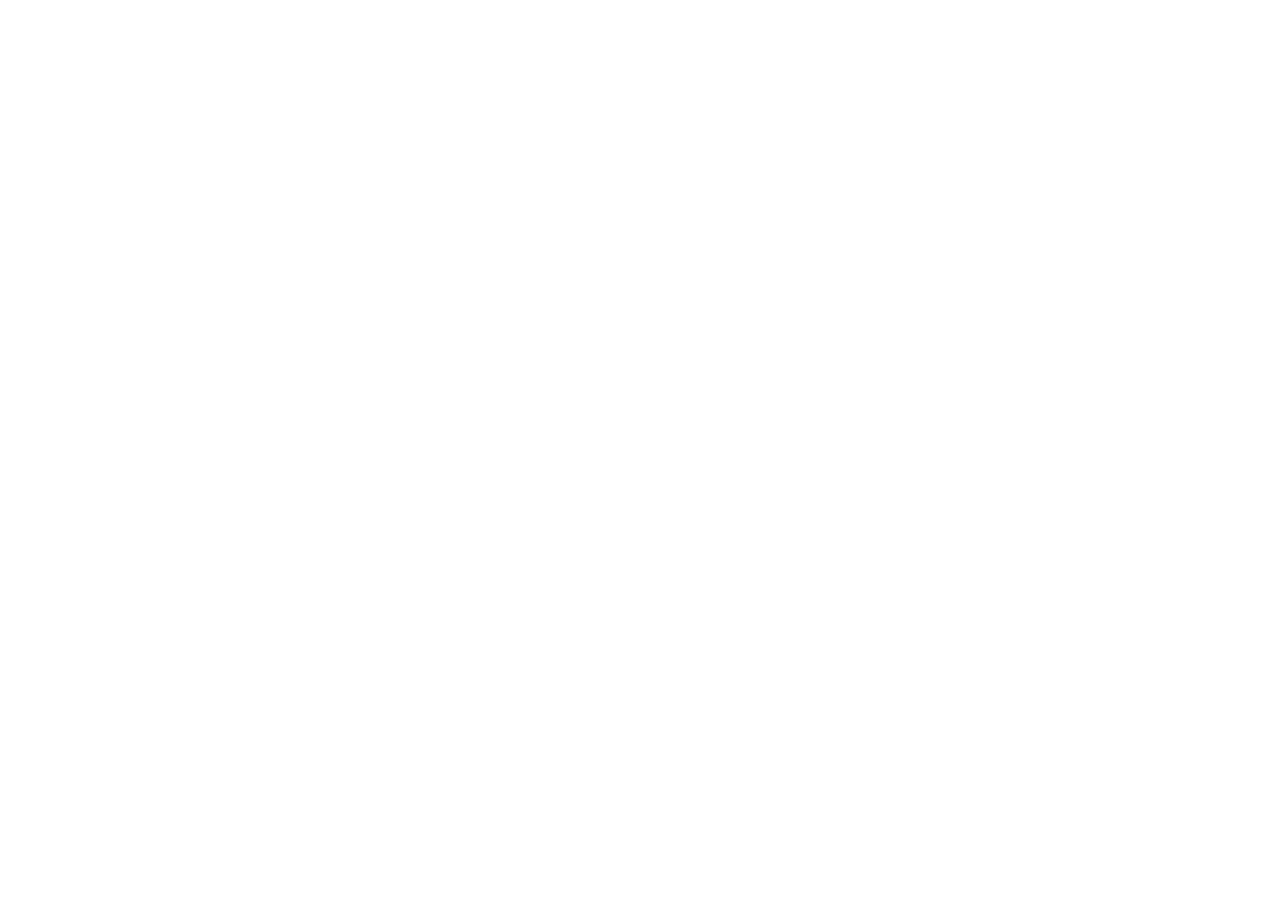
==== index.html @ 338e5fee "Merge branch 'main' into adidas-name-change" ====
<!DOCTYPE html>
<html lang="en">
<head>
    <meta charset="UTF-8">
    <meta http-equiv="X-UA-Compatible" content="IE=edge">
    <meta name="viewport" content="width=device-width, initial-scale=1.0">
    <title>Sneakers</title>
    <!-- CSS -->
    <link rel="stylesheet" href="https://use.fontawesome.com/releases/v5.15.4/css/all.css" integrity="sha384-DyZ88mC6Up2uqS4h/KRgHuoeGwBcD4Ng9SiP4dIRy0EXTlnuz47vAwmeGwVChigm" crossorigin="anonymous">
    <link rel="stylesheet" href="./css/common.css">

    <link rel="stylesheet" href="/css/landing.css">
    <link rel="stylesheet" href="./css/navbar.css">
    <link rel="stylesheet" href="./css/productCard.css">

    <link rel="stylesheet" href="./css/mediaQueries.css">


    <!-- JS common -->
    <script defer  type="module" src="./components/navbar.js"></script>
    

    <!-- JS Main -->
    <script defer type="module" src="/js/index.js"></script>

    <!-- SWIPER -->
    <link rel="stylesheet" href="https://unpkg.com/swiper/swiper-bundle.min.css"/> 
    <script defer src="https://unpkg.com/swiper/swiper-bundle.min.js"></script>
    <script defer src="https://ajax.googleapis.com/ajax/libs/jquery/2.1.1/jquery.min.js"></script>
   


</head>
<body>
    <!-- navbar -->
    <div id="navbar" class="zindexThree"></div>


    <!-- SNAPPER -->
    <div id="container"></div>


</body>
</html>
---- css/common.css ----
*{
    margin: 0;
    padding: 0;
    box-sizing: border-box;
    
}

/* Remove hyperlink color */
a{
    text-decoration: none;
    color: black;
}

/* P tag text */

p{
    font-size: 10px;
    color: black;
    font-weight: 500;
}


/* Title */
h1 {

}

/* Category */
h2 {
    font-size: 1.5vw;
}

/* Product title */
h3{
    font-size: 2.5vw;
}

/* product description */
h4{
    font-size: 1.5vw;
    color: rgba(0, 0, 0, 0.7);
}

/* Navbar */
h5{
    font-size: 20px;
    color: black;
}

h6{
    font-size: 15px;
}

 
/*------Z-Index ---------*/ 
 
.zindexOne {
    z-index: 1;
}
.zindexTwo {
    z-index: 2;
}
.zindexThree {
    z-index: 3;
} 

/*--------BACKGROUND ---------*/ 
.background {
    background: #f7f7f7;
    z-index: -1;
}
---- css/landing.css ----
* {
    margin:0;
    padding:0;
    box-sizing: border-box;
    font-family: 'Londrina Solid', cursive;
}

#container{
    top:80px;
    height: 91vh;
    scroll-snap-type:y mandatory;
    scroll-behavior: smooth;
    overflow-y: scroll;
}
section {
    height:91vh;
    display: flex;
    justify-content: center;
    align-items: center;
    scroll-snap-align: start;
    color:white;
    
    
}
/* ADIDAS-------------- */
.snapper1{
    background-color: rgb(30, 105, 172);
    position: relative;
    
}
.snapper1 h1 {
    text-align: center;
    z-index:2;
    display: flex;
    justify-content: center;
    position: absolute;
    font-size: 40px;
    border:5px solid white;
    padding: 10px;
    background-color: rgba(0, 0, 0, 0.5);
}
.imgSnap1{
    display: flex;
    width: 1400px;
    opacity: 50%;
    display: flex;
    justify-content: center;
    z-index: 1;
    filter: blur(7px);
}

/* NIKE-------------------- */
.snapper2{
    background-color: rgb(138, 30, 124);
    position: relative;
}
.snapper2 h1 {
    text-align: center;
    z-index:2;
    display: flex;
    justify-content: center;
    position: absolute;
    font-size: 40px;
    border:5px solid white;
    padding: 10px;
    background-color: rgba(0, 0, 0, 0.5);
}

.imgSnap2{
    display: flex;
    opacity: 50%;
    display: flex;
    position: absolute;
    justify-content: flex-end;
    width: 1000px;
    filter: blur(7px);
}

/* CONVERSE------------ */
.snapper3{
    background-color: rgb(0, 255, 213);
    position: relative;
}
.snapper3 h1 {
    text-align: center;
    z-index:2;
    display: flex;
    justify-content: center;
    position: absolute;
    font-size: 40px;
    border:5px solid white;
    padding: 10px;
    background-color: rgba(0, 0, 0, 0.5);
}
.imgSnap3{
    display: flex;
    opacity: 50%;
    display: flex;
    position: absolute;
    justify-content: flex-end;
    width: 900px;
    filter: blur(7px);
}
/* NEW BALANCE------------------ */
.snapper4{
    background-color: rgb(245, 6, 65);
    position: relative;
    
}
.snapper4 h1 {
    text-align: center;
    z-index:2;
    display: flex;
    justify-content: center;
    position: absolute;
    font-size: 40px;
    border:5px solid white;
    padding: 10px;
    background-color: rgba(0, 0, 0, 0.5);
}
.imgSnap4{
    display: flex;
    opacity: 50%;
    display: flex;
    position: absolute;
    justify-content: flex-end;
    width: 1200px;
    filter: blur(7px);
}
/* SAUCONY---------------------- */
.snapper5{
    background-color: rgb(192, 241, 12);
    position: relative;
    
}
.snapper5 h1 {
    text-align: center;
    z-index:2;
    display: flex;
    justify-content: center;
    position: absolute;
    font-size: 40px;
    border:5px solid white;
    padding: 10px;
    background-color: rgba(0, 0, 0, 0.5);
}
.imgSnap5{
    display: flex;
    opacity: 50%;
    display: flex;
    position: absolute;
    justify-content: flex-end;
    width: 1450px;
    filter: blur(7px);
}
---- css/navbar.css ----
@import url("https://fonts.googleapis.com/css2?family=Heebo:wght@300;800&display=swap");

* {
  font-family: "Heebo", sans-serif;
}

.navBar-container {
  display: flex;
  height: 80px;
  width: 100%;
  background-color: #f8f8f8;
  justify-content: space-between;
  align-items: center;
  align-content: center;
}

.navBar-logo {
  width: 33%;
  padding: 0 4%;
}
.naveIconSize {
  font-size: 20px;
}

.navBar-logo span {
  color: red;
  font-size: 40px;
}

.fa-caret-down {
  margin-left: 5px;
}

.navBar-category {
  display: flex;
  justify-content: center;
  align-items: center;
  width: 33%;
}
.navBar-user {
  display: flex;
  width: 33%;
  justify-content: end;
  padding: 0 4%;
}

.userbtn {
  display: flex;
  align-items: center;
  justify-content: center;
  margin: 0 4%;
  height: 70px;
}
.navbtn {
  display: flex;
  align-items: center;
  justify-content: center;
  margin: 0 4%;
  height: 80px;
}

/*--------TEST DROPDOWN ---------*/

.dropdown {
  float: left;
  overflow: hidden;
}

.dropdown .dropbtn {
  display: flex;
  align-items: center;
  font-size: 16px;
  border: none;
  outline: none;
  padding: 14px 16px;
  background-color: inherit;
  font-family: inherit;
  margin: 0;
  cursor: pointer;
}

.dropdown-brand:hover,
#btnContainer:hover {
  opacity: 50%;
  transition: all 250ms ease-in-out;
  cursor: pointer;
}

.dropdown-content {
  display: none;
  position: absolute;
  top: 80px;
  max-width: 80%;
  box-shadow: 0px 8px 16px 0px rgba(0, 0, 0, 0.2);
  z-index: 3;
  background-color: #f8f8f8;
  
}

.dropdown-content::after {
  transition: all 250ms ease-in-out;
}

.dropdown-brand img{
  height: 100px;
  padding: 5px;
  object-fit: cover;
}



.dropdown-content .dropdown-brand {
  float: none;
  width: 80%;
  text-decoration: none;
  display: flex;
  text-align: left;
}

.dropdown-content .dropdown-brand:hover {
  background-color: orange;
  transition: all 250ms ease-in-out;
}

.dropdown:hover .dropdown-content {
  display: flex;
  transition: all 250ms ease-in-out;
}
---- css/productCard.css ----
@import url('https://fonts.googleapis.com/css2?family=Londrina+Solid:wght@300&display=swap');


*{
  font-family: 'Londrina Solid', cursive;

}

/* ---------- Product card WRAPPERS ----------- */
.productInfo-wrapper{
    display: flex;
    justify-content: center;
    flex-direction: column;
}
.productInfo-wrapper h2,h3,h4{
   padding: 4%;
}

.productCardSize-wrapper {
    display: flex;
    justify-content: center;
    flex-direction: column;
}

.productCardSize-wrapper p {
    font-size: 18px;
}

.productCardSize-wrapper h2,.productCardSize-btn-wrapper,.productAddToCart-btn-wrapper {
    padding: 4%;
}

.productAddToCart-btn-wrapper {
  display: flex;
}

.productAddToCart-btn {
  margin:  0 6% 6% 0;
  display: flex;
  justify-content: center;
  align-items: center;
  border-radius: 4px;
  border: rgba(0, 0, 0, 0.239) solid 2px;
  min-width: 40px;
  height: 40px;
  padding: 4%;
}

.productCardSize-btn-wrapper{
    display: flex;
    flex-wrap: wrap;
}
.size-btn {
    margin:  0 6% 6% 0;
    display: flex;
    justify-content: center;
    align-items: center;
    border-radius: 1px;  
    border: rgba(0, 0, 0, 0.55) solid 2px;
    min-width: 40px;
    height: 40px;
}


/* ------------------------------------------------- */

/* ---------- Product card CONTAINER ----------- */
.productSwiper-container{
    order: 2;
}


.productCard-container {
    display: flex;
    flex-wrap: wrap;
    align-items: center;
    justify-content: space-around;
    margin: 0 4%;

}

.productInfo-container {
    display: flex;
    order:1;
    width: 400px;
    
    
}

.productSize-container {
    display: flex;
    order:3;
    width: 300px;
    
    
}


.category-container {
    display: flex;
    justify-content: center;
    height: 250px;
    width: 80%;
    margin: auto;
}
            .categorycard-wrapper {
                display: flex;
                border: 2px solid black;
                width: 10%;
                height: 100px;
            }
/* ------------------------------------------------- */


/*------This is the css for the productCard layout---------*/

/*------SWIPER---------*/

.mySwiper {
    width: 800px;
    height: 600px;
    border-radius: 10%;
    position: absolute;
    
  }

  .swiper-product-div {
    text-align: center;
    font-size: 18px;
    background: #f7f7f7;

    /* Center slide text vertically */
    display: -webkit-box;
    display: -ms-flexbox;
    display: -webkit-flex;
    display: flex;
    -webkit-box-pack: center;
    -ms-flex-pack: center;
    -webkit-justify-content: center;
    justify-content: center;
    -webkit-box-align: center;
    -ms-flex-align: center;
    -webkit-align-items: center;
    align-items: center;
    
  }

  .swiper-product-div img {
    display: block;
    width: 600px;
    object-fit:cover;
    
    
  }

  .mySwiper {
    margin-left: auto;
    margin-right: auto;
  }


  /* -----------------swiper Category ------------------ */

      .mySwiper2 {
        width: 100%;
        height: 100%;
      }

      .swiper-footer-div {
        text-align: center;
        font-size: 18px;
        background: #f7f7f7;

        /* Center slide text vertically */
        display: -webkit-box;
        display: -ms-flexbox;
        display: -webkit-flex;
        display: flex;
        -webkit-box-pack: center;
        -ms-flex-pack: center;
        -webkit-justify-content: center;
        justify-content: center;
        -webkit-box-align: center;
        -ms-flex-align: center;
        -webkit-align-items: center;
        align-items: center;
      }

      .swiper-footer-div img {
        display: block;
        width: 100%;
        height: 100%;
        object-fit: cover;
      }

      .swiper-button-prev{
        background-color: transparent;
      }

      .swiper-button-next{
        background-color: transparent;
      }

      .swiper-button-prev::after{
        color: black;
        opacity: 50%;
        background-color: transparent;
      }

      .swiper-button-next::after{
        color: black;
        opacity: 50%;
        background-color: transparent;
      }

      .swiper-pagination{
        background-color: black;
        opacity: 0%;
        
      }
---- css/mediaQueries.css ----
/* ----------------Media Querris------------------------ */

@media only screen and (max-width: 1630px) {
   
    .productCard-container  {
      justify-content: space-evenly;
    }
   
    .productSwiper-container{
        height: 100%;
        order: 2;
        top: 20%;
    }
    
    .mySwiper {
        width: 550px;
        height: 450px;
      }

    .swiper-product-div img {
        display: block;
        width: 500px;
        
        object-fit:cover;
    }

    .productInfo-container {
        flex-direction: column;
       
        order: 1;
       
    }
    
    .productSize-container {
        flex-direction: column;    
        order: 3;
    }
    
    
    /* Title */
    h1 {

    }

    /* Category */
    h2 {
        font-size: 1.5vw;
    }

    /* Product title */
    h3{
        font-size: 2.5vw;
    }

    /* product description */
    h4{
        font-size: 1.5vw;
        color: rgba(0, 0, 0, 0.7);
    }


   /*  -------- CARTPAGE MQ -------- */

   /* cart Item text */
    .cartItem p {
        font-size: 1.5vw;
      }

}



@media only screen and (max-width: 1439px) {
   
    .productCard-container  {
      justify-content: space-evenly;
    }
   
    .productSwiper-container{
        height: 100%;
        order: 2;
        top: 20%;
    }
    
    .mySwiper {
        width: 550px;
        height: 550px;
      }

    .swiper-product-div img {
        display: block;
        width: 550px;
        
        object-fit:cover;
    }

    .productInfo-container {
        flex-direction: column;
       
        order: 1;
       
    }
    
    .productSize-container {
        flex-direction: column;    
        order: 3;
    }
    
    
    /* Title */
    h1 {

    }

    /* Category */
    h2 {
        font-size: 1.5vw;
    }

    /* Product title */
    h3{
        font-size: 2.5vw;
    }

    /* product description */
    h4{
        font-size: 1.5vw;
        color: rgba(0, 0, 0, 0.7);
    }

      /*  -------- CARTPAGE MQ -------- */

   /* cart Item text */
   .cartItem p {
    font-size: 1.5vw;
  }

}





@media only screen and (max-width: 1032px){
   
    .productCard-container  {
      justify-content: center;
    }
    
    .productSize-container{
        width: none;
    }
    .productSwiper-container{
      
        order: 1;
      
    }
    .productCardInfo-MQ-container {
        order: 2;
        display: flex;
        justify-content: center;
        width: 100%;
    }
    
    .mySwiper {
        width: 450px;
        height: 450px;
      }
    .swiper-product-div img {
        display: block;
        width: 450px;
        
        object-fit:cover;
    } 
    .productInfo-container {
        
        
        order: 1;
       
    }
    .productInfo-wrapper {
        justify-content: flex-start;
     }

     
    .productSize-container { order: 3; }

        
    /* Title */
    h1 {

    }

    /* Category */
    h2 {
        font-size: 3vw;
    }

    /* Product title */
    h3{
        font-size: 4vw;
    }

    /* product description */
    h4{
        font-size: 3vw;
        color: rgba(0, 0, 0, 0.7);
    }

      /*  -------- CARTPAGE MQ -------- */

   /* cart Item text */
   .cartItem p {
    font-size: 3vw;
  }
  .checkout-container {
     width: auto;
     margin: 10%;
  }

}


@media only screen and (max-width: 500px) {
   
    .mySwiper {
        width: 350px;
        height: 350px;
      }

      .swiper-product-div img {
        display: block;
        width: 350px;
        
        object-fit:cover;
    }

    .productCardInfo-MQ-container {
        order: 2;
        display: flex;
        justify-content: center;
       
        width: 100%;
    }
    
    .productInfo-wrapper {
        justify-content: flex-start;
     }

      
    .swiper-footer-div img {
        display: block;
        width: 100%;
        height: 100%;
        object-fit: cover;
    }
    
    /* Title */
    h1 {

    }

    /* Category */
    h2 {
        font-size: 4vw;
    }

    /* Product title */
    h3{
        font-size: 6vw;
    }

    /* product description */
    h4{
        font-size: 4vw;
        color: rgba(0, 0, 0, 0.7);
    }

}
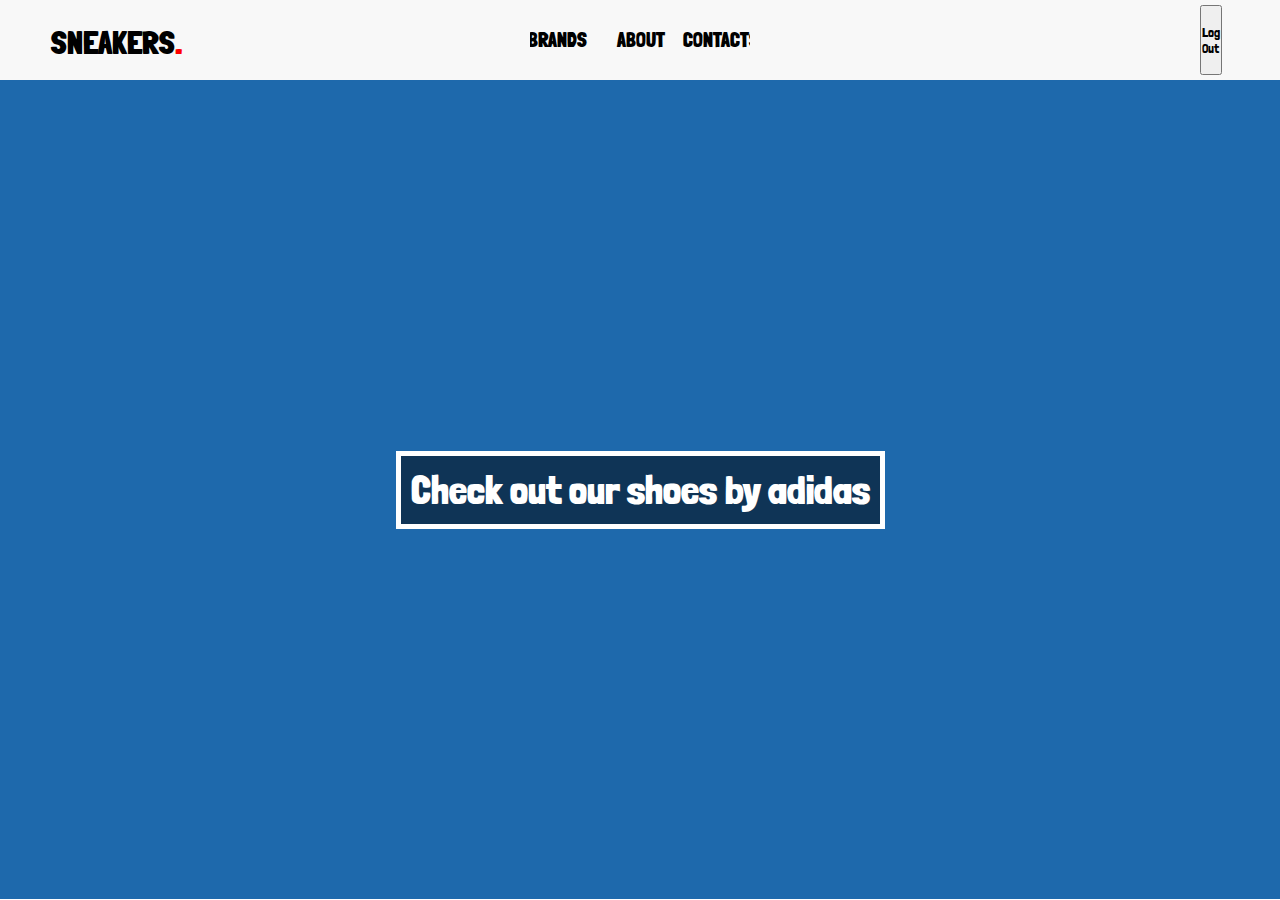
==== commit 0b6d4fa4: "Merge pull request #73 from hugobengtsson/bug-on-mainjs" ====
--- a/index.html
+++ b/index.html
@@ -15,10 +15,6 @@
 
     <link rel="stylesheet" href="./css/mediaQueries.css">
 
-
-    <!-- JS common -->
-    <script defer  type="module" src="./components/navbar.js"></script>
-    
 
     <!-- JS Main -->
     <script defer type="module" src="/js/index.js"></script>
--- a/css/navbar.css
+++ b/css/navbar.css
@@ -35,7 +35,7 @@
   display: flex;
   justify-content: center;
   align-items: center;
-  width: 33%;
+  width: 100%;
 }
 .navBar-user {
   display: flex;
@@ -50,6 +50,7 @@
   justify-content: center;
   margin: 0 4%;
   height: 70px;
+  width: 100%;
 }
 .navbtn {
   display: flex;
@@ -117,12 +118,10 @@
   text-align: left;
 }
 
-.dropdown-content .dropdown-brand:hover {
-  background-color: orange;
-  transition: all 250ms ease-in-out;
-}
+
 
 .dropdown:hover .dropdown-content {
   display: flex;
   transition: all 250ms ease-in-out;
 }
+
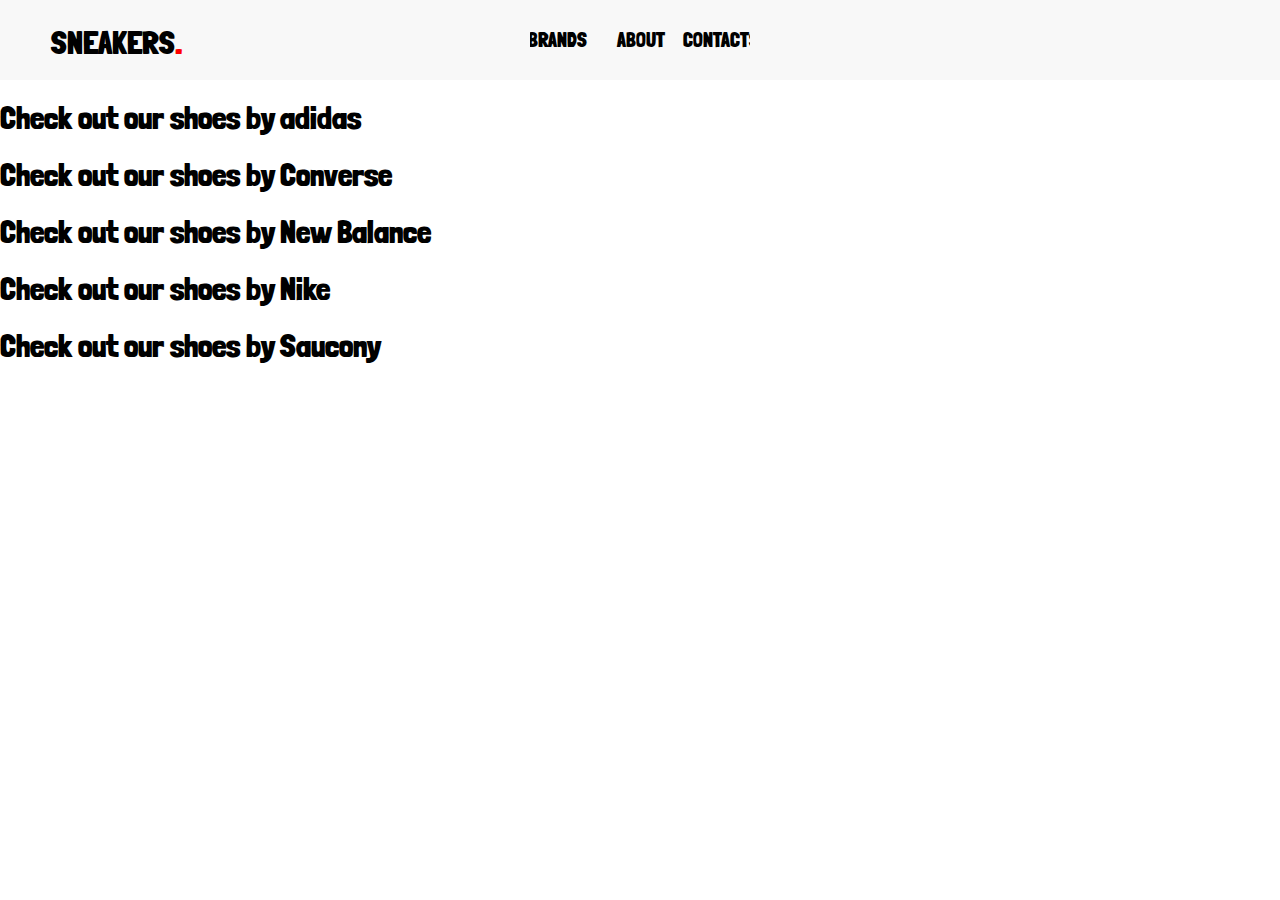
==== commit e01a4d35: "fixed update" ====
--- a/index.html
+++ b/index.html
@@ -9,7 +9,7 @@
     <link rel="stylesheet" href="https://use.fontawesome.com/releases/v5.15.4/css/all.css" integrity="sha384-DyZ88mC6Up2uqS4h/KRgHuoeGwBcD4Ng9SiP4dIRy0EXTlnuz47vAwmeGwVChigm" crossorigin="anonymous">
     <link rel="stylesheet" href="./css/common.css">
 
-    <link rel="stylesheet" href="/css/landing.css">
+    <link rel="stylesheet" href="/css/index.css">
     <link rel="stylesheet" href="./css/navbar.css">
     <link rel="stylesheet" href="./css/productCard.css">
 
--- a/css/navbar.css
+++ b/css/navbar.css
@@ -41,7 +41,9 @@
   display: flex;
   width: 33%;
   justify-content: end;
+  align-items: center;
   padding: 0 4%;
+  height: 100%;
 }
 
 .userbtn {
@@ -51,6 +53,8 @@
   margin: 0 4%;
   height: 70px;
   width: 100%;
+  height: 100%;
+  padding: 20px;
 }
 .navbtn {
   display: flex;
@@ -125,3 +129,72 @@
   transition: all 250ms ease-in-out;
 }
 
+
+/* LOGIN STYLE */
+
+.user-dropdown{
+  height: 100%;
+ 
+}
+.user-dropdown-content {
+  display: none;
+  flex-direction: column;
+  align-items: center;
+  position: absolute;
+  right: 130px;
+  width: 200px;
+  height: 200px;
+  top: 80px;
+  max-width: 80%;
+  box-shadow: 0px 8px 16px 0px rgba(0, 0, 0, 0.5);
+  z-index: 3;
+  background-color: #f8f8f8;
+  cursor: pointer;
+  
+}
+
+.user-dropdown:hover .user-dropdown-content{
+  display: flex;
+}
+
+.userbtn:hover {
+  opacity: 50%;
+  transition: all 250ms ease-in-out;
+  cursor: pointer;
+}
+
+#logOutBtn{
+  display: none;
+  width: 80%;
+  cursor: pointer;
+  height: 30px;
+  margin-top: 10px;
+  align-items: center;
+  justify-content: center;
+  background-color: black; color: white;
+  border-color: transparent;
+  transition-duration: 300ms;
+  box-shadow: 0 8px 16px 0 rgba(0,0,0,0.2), 0 6px 20px 0 rgba(0,0,0,0.19);
+  border-radius: 5px;
+}
+
+#logInBtn{
+  display: flex;
+  cursor: pointer;
+  width: 80%;
+  height: 30px;
+  margin-top: 10px;
+  align-items: center;
+  justify-content: center;
+  background-color: black; color: white;
+  border-color: transparent;
+  transition-duration: 300ms;
+  box-shadow: 0 8px 16px 0 rgba(0,0,0,0.2), 0 6px 20px 0 rgba(0,0,0,0.19);
+  border-radius: 5px;
+}
+
+
+
+
+
+
--- a/css/productCard.css
+++ b/css/productCard.css
@@ -6,6 +6,10 @@
 
 }
 
+h4{
+  font-size: large;
+}
+
 /* ---------- Product card WRAPPERS ----------- */
 .productInfo-wrapper{
     display: flex;
@@ -32,6 +36,7 @@
 
 .productAddToCart-btn-wrapper {
   display: flex;
+  flex-direction: column;
 }
 
 .productAddToCart-btn {
@@ -195,26 +200,96 @@
 
       .swiper-button-prev{
         background-color: transparent;
+        
       }
 
       .swiper-button-next{
         background-color: transparent;
+        
       }
 
       .swiper-button-prev::after{
         color: black;
         opacity: 50%;
         background-color: transparent;
+       
+        
       }
 
       .swiper-button-next::after{
         color: black;
         opacity: 50%;
         background-color: transparent;
+        
       }
 
       .swiper-pagination{
         background-color: black;
         opacity: 0%;
         
-      }+      }
+
+      #footer{
+        margin-bottom: 100px;
+      }
+
+      #lastFooter div{
+        height: 30%;
+        display: flex;
+        align-items: center;
+        justify-content: center;
+        padding: 5px 5px;
+      }
+
+      #bottomContainer  h6{
+        display: flex;
+        flex-direction: row;
+        justify-content: space-around;
+        margin: 10px 10px;
+        padding: 5px 5px;
+        
+      }
+
+      #subscribe, #subBtn{
+
+        display: flex;
+        justify-content: center;  
+        align-items: center;
+        border-radius: 5px;
+        width: 100%;
+        margin-top: 5px;
+        box-sizing: border-box;
+        border: gray;
+        box-shadow: 0 6px 16px 0 rgba(0,0,0,0.2);
+        padding: 12px 20px;   
+      }
+
+      #subContainer{
+        display: flex;
+        flex-direction: column;
+        align-items: center;
+      }
+
+      #subTitle{
+        margin-bottom: 10px;
+      }
+
+      #subResponse{
+        display: none;
+        margin-top: 10px;
+      }
+
+      #subInfoResponse{
+        margin-top: 10px;
+      }
+
+      #inputContainer{
+        display: flex;
+        flex-direction: column;
+        justify-content: space-around;
+        align-items: center;
+        width: 35%;
+
+      }
+
+  
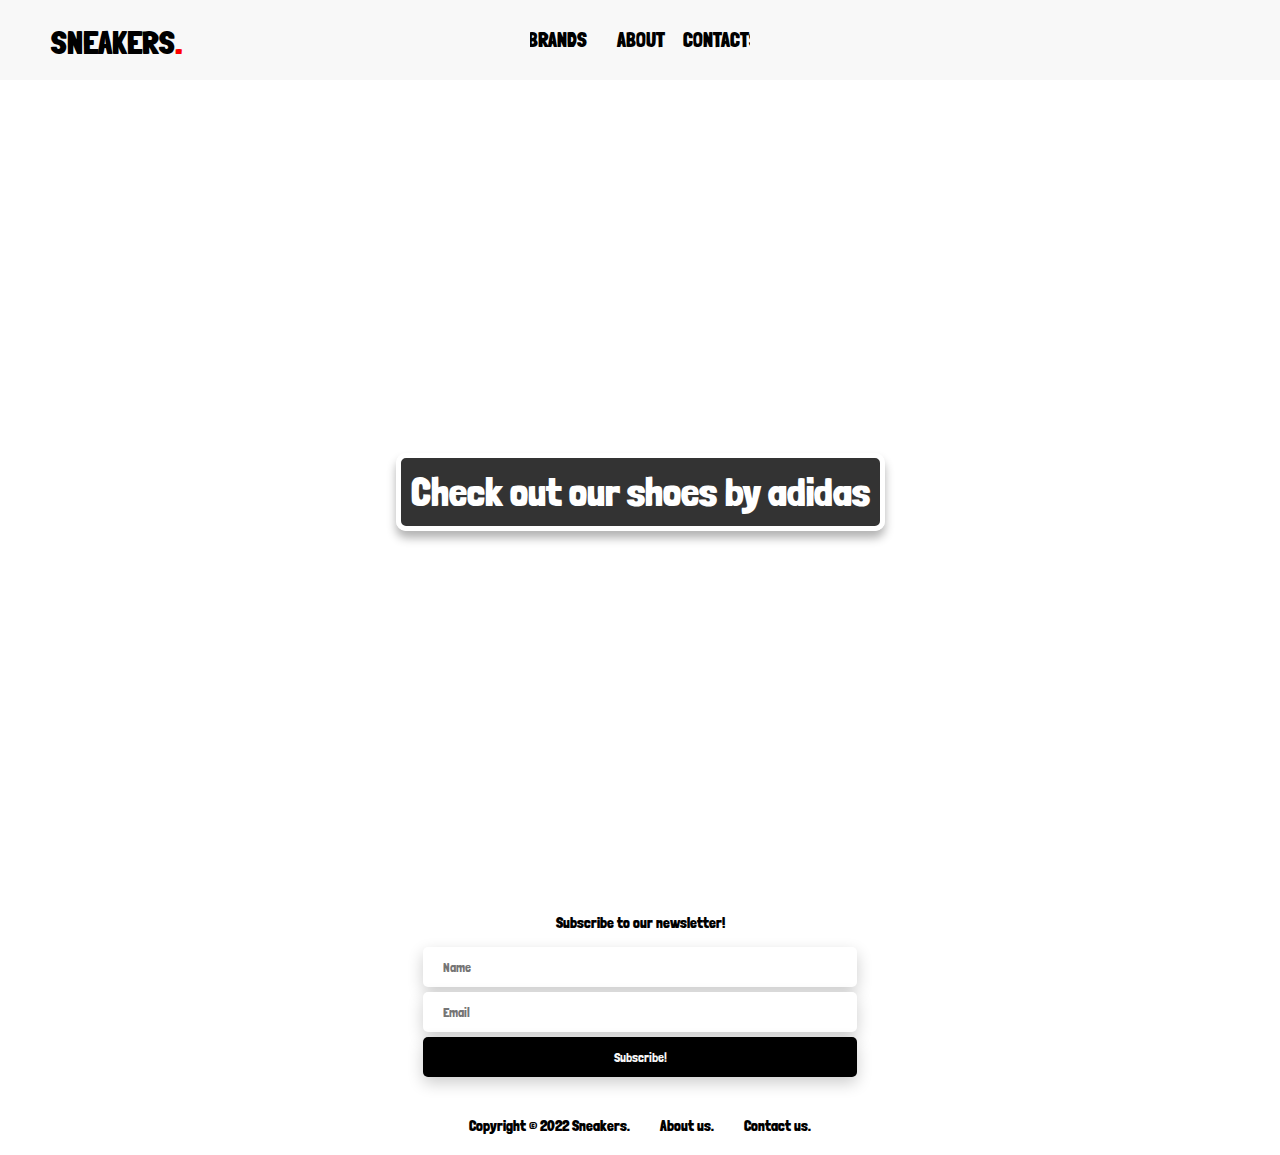
==== commit b53279c6: "Merge pull request #104 from hugobengtsson/changes-homepage-admin" ====
--- a/index.html
+++ b/index.html
@@ -7,17 +7,19 @@
     <title>Sneakers</title>
     <!-- CSS -->
     <link rel="stylesheet" href="https://use.fontawesome.com/releases/v5.15.4/css/all.css" integrity="sha384-DyZ88mC6Up2uqS4h/KRgHuoeGwBcD4Ng9SiP4dIRy0EXTlnuz47vAwmeGwVChigm" crossorigin="anonymous">
+    <link rel="stylesheet" href="/css/index.css">
+    <link rel="stylesheet" href="./css/footer.css">
     <link rel="stylesheet" href="./css/common.css">
-
-    <link rel="stylesheet" href="/css/index.css">
+    
     <link rel="stylesheet" href="./css/navbar.css">
     <link rel="stylesheet" href="./css/productCard.css">
-
+    
     <link rel="stylesheet" href="./css/mediaQueries.css">
-
+    
 
     <!-- JS Main -->
     <script defer type="module" src="/js/index.js"></script>
+    <script defer type="module" src="./components/footer.js"></script>
 
     <!-- SWIPER -->
     <link rel="stylesheet" href="https://unpkg.com/swiper/swiper-bundle.min.css"/> 
@@ -33,7 +35,12 @@
 
 
     <!-- SNAPPER -->
-    <div id="container"></div>
+    <div id="container">
+        
+    </div>
+
+    <div id="lastFooter"></div>
+
 
 
 </body>
--- a/css/index.css
+++ b/css/index.css
@@ -0,0 +1,203 @@
+* {
+    margin:0;
+    padding:0;
+    box-sizing: border-box;
+    font-family: 'Londrina Solid', cursive;
+}
+
+#container{
+    top:80px;
+    height: 91.5vh;
+    scroll-snap-type:y mandatory;
+    scroll-behavior: smooth;
+    overflow-y: scroll;
+}
+
+section {
+    height:100%;
+    width: 100%;
+    display: flex;
+    justify-content: center;
+    align-items: center;
+    scroll-snap-align: start;
+    color:white;
+}
+/* ADIDAS-------------- */
+.snapper1{
+    position: relative;
+
+}
+.snapper1 h1 {
+
+    text-align: center;
+    z-index:2;
+    display: flex;
+    justify-content: center;
+    position: absolute;
+    font-size: 40px;
+    border: 5px solid white;
+    border-radius: 10px;
+    padding: 10px;
+    background-color: rgba(0, 0, 0, 0.8);
+    box-shadow: 0 7px 10px 0 rgba(0, 0, 0, 0.3);
+
+}
+.snapper1 h1:hover {
+    cursor: pointer;
+    transition: all 200ms ease-in-out;
+    background-color: rgb(106, 106, 106);
+}
+
+
+
+.imgSnap1{
+    height: 100%;
+    width: 100%;
+    opacity: 90%;
+    display: flex;
+    justify-content: center;
+    background-size: fill;
+    background-position: center;
+    
+}
+
+/* NIKE-------------------- */
+.snapper2{
+    position: relative;
+}
+.snapper2 h1 {
+    text-align: center;
+    z-index:2;
+    display: flex;
+    justify-content: center;
+    position: absolute;
+    border-radius: 10px;
+    font-size: 40px;
+    border:5px solid white;
+    padding: 10px;
+    background-color: rgba(0, 0, 0, 0.8);
+    box-shadow: 0 7px 10px 0 rgba(0, 0, 0, 0.3);
+
+}
+
+.snapper2 h1:hover {
+    cursor: pointer;
+    background-color: rgb(106, 106, 106);
+    transition: all 200ms ease-in-out;
+    
+}
+
+.imgSnap2{
+    height: 100%;
+    width: 100%;
+    opacity: 90%;
+    display: flex;
+    justify-content: center;
+    background-size: fill;
+    background-position: center;
+  
+}
+
+/* CONVERSE------------ */
+.snapper3{
+    position: relative;
+}
+.snapper3 h1 {
+    text-align: center;
+    z-index:2;
+    display: flex;
+    justify-content: center;
+    position: absolute;
+    border-radius: 10px;
+    font-size: 40px;
+    border:5px solid white;
+    padding: 10px;
+    background-color: rgba(0, 0, 0, 0.5);
+    box-shadow: 0 7px 10px 0 rgba(0, 0, 0, 0.3);
+
+}
+
+.snapper3 h1:hover {
+    cursor: pointer;
+    background-color: rgb(106, 106, 106);
+    transition: all 200ms ease-in-out;
+}
+
+.imgSnap3{
+    height: 100%;
+    width: 100%;
+    opacity: 90%;
+    display: flex;
+    justify-content: center;
+    background-size: fill;
+    background-position: center;
+
+}
+/* NEW BALANCE------------------ */
+.snapper4{
+    position: relative;
+    
+}
+.snapper4 h1 {
+    text-align: center;
+    z-index:2;
+    display: flex;
+    justify-content: center;
+    position: absolute;
+    border-radius: 10px;
+    font-size: 40px;
+    border:5px solid white;
+    padding: 10px;
+    background-color: rgba(0, 0, 0, 0.5);
+    box-shadow: 0 7px 10px 0 rgba(0, 0, 0, 0.3);
+
+}
+.snapper4 h1:hover {
+    cursor: pointer;
+    background-color: rgb(106, 106, 106);
+    transition: all 200ms ease-in-out;
+}
+.imgSnap4{
+    height: 100%;
+    width: 100%;
+    opacity: 90%;
+    display: flex;
+    justify-content: center;
+    background-size: fill;
+    background-position: center;
+}
+
+/* SAUCONY---------------------- */
+
+.snapper5{
+    position: relative;
+    
+}
+.snapper5 h1 {
+    text-align: center;
+    z-index:2;
+    display: flex;
+    justify-content: center;
+    position: absolute;
+    border-radius: 10px;
+    font-size: 40px;
+    border:5px solid white;
+    padding: 10px;
+    background-color: rgba(0, 0, 0, 0.5);
+    box-shadow: 0 7px 10px 0 rgba(0, 0, 0, 0.3);
+}
+.snapper5 h1:hover {
+    cursor: pointer;
+    background-color: rgb(106, 106, 106);
+    transition: all 200ms ease-in-out;
+}
+.imgSnap5{
+    height: 100%;
+    width: 100%;
+    opacity: 90%;
+    display: flex;
+    justify-content: center;
+    background-size: fill;
+    background-position: center;
+
+}
--- a/css/footer.css
+++ b/css/footer.css
@@ -0,0 +1,86 @@
+#footer {
+    margin-bottom: 80px;
+    margin-top: 20px;
+  }
+  
+  #lastFooter div {
+    height: 30%;
+    display: flex;
+    align-items: center;
+    justify-content: center;
+    padding: 5px 5px;
+  }
+  
+  #bottomContainer h6 {
+    display: flex;
+    flex-direction: row;
+    justify-content: space-around;
+    margin: 10px 10px;
+    padding: 5px 5px;
+  }
+  
+  #subscribeName,
+  #subscribeEmail,
+  #subBtn {
+    display: flex;
+    justify-content: center;
+    align-items: center;
+    border-radius: 5px;
+    width: 100%;
+    margin-top: 5px;
+    box-sizing: border-box;
+    border: gray;
+    box-shadow: 0 6px 16px 0 rgba(0, 0, 0, 0.2);
+    padding: 12px 20px;
+    cursor: pointer;
+  }
+  
+  #subBtn{
+    display: flex;
+    justify-content: center;
+    align-items: center;
+    border-radius: 5px;
+    width: 100%;
+    margin-top: 5px;
+    box-sizing: border-box;
+    background-color: black;
+    color: whitesmoke;
+    border: gray;
+    box-shadow: 0 6px 16px 0 rgba(0, 0, 0, 0.2);
+    padding: 12px 20px;
+    cursor: pointer;
+  
+  }
+  
+  #subBtn:hover{
+    background-color: whitesmoke;
+    color: black;
+    transition: 200ms ease-in-out;
+  }
+  
+  #subContainer {
+    display: flex;
+    flex-direction: column;
+    align-items: center;
+  }
+  
+  #subTitle {
+    margin-bottom: 10px;
+  }
+  
+  #subResponse {
+    display: none;
+    margin-top: 10px;
+  }
+  
+  #subInfoResponse {
+    margin-top: 10px;
+  }
+  
+  #inputContainer {
+    display: flex;
+    flex-direction: column;
+    justify-content: space-around;
+    align-items: center;
+    width: 35%;
+  }--- a/css/productCard.css
+++ b/css/productCard.css
@@ -1,295 +1,237 @@
-@import url('https://fonts.googleapis.com/css2?family=Londrina+Solid:wght@300&display=swap');
-
-
-*{
-  font-family: 'Londrina Solid', cursive;
-
-}
-
-h4{
+@import url("https://fonts.googleapis.com/css2?family=Londrina+Solid:wght@300&display=swap");
+
+* {
+  font-family: "Londrina Solid", cursive;
+}
+
+h4 {
   font-size: large;
 }
 
 /* ---------- Product card WRAPPERS ----------- */
-.productInfo-wrapper{
-    display: flex;
-    justify-content: center;
-    flex-direction: column;
-}
-.productInfo-wrapper h2,h3,h4{
-   padding: 4%;
+.productInfo-wrapper {
+  display: flex;
+  justify-content: center;
+  flex-direction: column;
+}
+.productInfo-wrapper h2,
+h3,
+h4 {
+  padding: 4%;
+}
+
+.productPrice{
+  font-size: 40px;
 }
 
 .productCardSize-wrapper {
-    display: flex;
-    justify-content: center;
-    flex-direction: column;
+  display: flex;
+  justify-content: center;
+  flex-direction: column;
 }
 
 .productCardSize-wrapper p {
-    font-size: 18px;
-}
-
-.productCardSize-wrapper h2,.productCardSize-btn-wrapper,.productAddToCart-btn-wrapper {
-    padding: 4%;
-}
-
+  font-size: 18px;
+}
+
+.productCardSize-wrapper h2,
+.productCardSize-btn-wrapper,
 .productAddToCart-btn-wrapper {
+  padding: 4%;
+}
+
+.productAddToCart-btn-wrapper {
   display: flex;
   flex-direction: column;
 }
 
 .productAddToCart-btn {
-  margin:  0 6% 6% 0;
-  display: flex;
-  justify-content: center;
-  align-items: center;
-  border-radius: 4px;
-  border: rgba(0, 0, 0, 0.239) solid 2px;
-  min-width: 40px;
-  height: 40px;
-  padding: 4%;
-}
-
-.productCardSize-btn-wrapper{
-    display: flex;
-    flex-wrap: wrap;
+  display: flex;
+  justify-content: center;
+  align-items: center;
+  border-radius: 5px;
+  box-sizing: border-box;
+  background-color: black;
+  color: whitesmoke;
+  border: gray;
+  box-shadow: 0 6px 15px 0 rgba(0, 0, 0, 0.25);
+  padding: 12px 20px;
+  cursor: pointer;
+}
+
+.productAddToCart-btn:hover{
+  background-color: whitesmoke;
+  color: black;
+  transition: 200ms ease-in-out;
+}
+
+.productCardSize-btn-wrapper {
+  display: flex;
+  flex-wrap: wrap;
 }
 .size-btn {
-    margin:  0 6% 6% 0;
-    display: flex;
-    justify-content: center;
-    align-items: center;
-    border-radius: 1px;  
-    border: rgba(0, 0, 0, 0.55) solid 2px;
-    min-width: 40px;
-    height: 40px;
-}
-
+  margin: 5px 5px;
+  display: flex;
+  justify-content: center;
+  align-items: center;
+  border-radius: 5px;
+  margin-top: 5px;
+  box-sizing: border-box;
+  border: gray;
+  box-shadow: 0 6px 16px 0 rgba(0, 0, 0, 0.2);
+  padding: 12px 20px;
+  cursor: pointer;
+}
+
+.size-btn:hover{
+  opacity: 50%;
+  transition: ease-in-out 200ms;
+}
 
 /* ------------------------------------------------- */
 
 /* ---------- Product card CONTAINER ----------- */
-.productSwiper-container{
-    order: 2;
-}
-
+.productSwiper-container {
+  order: 2;
+}
 
 .productCard-container {
-    display: flex;
-    flex-wrap: wrap;
-    align-items: center;
-    justify-content: space-around;
-    margin: 0 4%;
-
+  display: flex;
+  flex-wrap: wrap;
+  align-items: center;
+  justify-content: space-around;
+  margin: 0 4%;
 }
 
 .productInfo-container {
-    display: flex;
-    order:1;
-    width: 400px;
-    
-    
+  display: flex;
+  order: 1;
+  width: 400px;
 }
 
 .productSize-container {
-    display: flex;
-    order:3;
-    width: 300px;
-    
-    
-}
-
+  display: flex;
+  order: 3;
+  width: 300px;
+}
 
 .category-container {
-    display: flex;
-    justify-content: center;
-    height: 250px;
-    width: 80%;
-    margin: auto;
-}
-            .categorycard-wrapper {
-                display: flex;
-                border: 2px solid black;
-                width: 10%;
-                height: 100px;
-            }
+  display: flex;
+  justify-content: center;
+  height: 250px;
+  width: 80%;
+  margin: auto;
+}
+.categorycard-wrapper {
+  display: flex;
+  border: 2px solid black;
+  width: 10%;
+  height: 100px;
+}
 /* ------------------------------------------------- */
 
-
 /*------This is the css for the productCard layout---------*/
 
 /*------SWIPER---------*/
 
 .mySwiper {
-    width: 800px;
-    height: 600px;
-    border-radius: 10%;
-    position: absolute;
-    
-  }
-
-  .swiper-product-div {
-    text-align: center;
-    font-size: 18px;
-    background: #f7f7f7;
-
-    /* Center slide text vertically */
-    display: -webkit-box;
-    display: -ms-flexbox;
-    display: -webkit-flex;
-    display: flex;
-    -webkit-box-pack: center;
-    -ms-flex-pack: center;
-    -webkit-justify-content: center;
-    justify-content: center;
-    -webkit-box-align: center;
-    -ms-flex-align: center;
-    -webkit-align-items: center;
-    align-items: center;
-    
-  }
-
-  .swiper-product-div img {
-    display: block;
-    width: 600px;
-    object-fit:cover;
-    
-    
-  }
-
-  .mySwiper {
-    margin-left: auto;
-    margin-right: auto;
-  }
-
-
-  /* -----------------swiper Category ------------------ */
-
-      .mySwiper2 {
-        width: 100%;
-        height: 100%;
-      }
-
-      .swiper-footer-div {
-        text-align: center;
-        font-size: 18px;
-        background: #f7f7f7;
-
-        /* Center slide text vertically */
-        display: -webkit-box;
-        display: -ms-flexbox;
-        display: -webkit-flex;
-        display: flex;
-        -webkit-box-pack: center;
-        -ms-flex-pack: center;
-        -webkit-justify-content: center;
-        justify-content: center;
-        -webkit-box-align: center;
-        -ms-flex-align: center;
-        -webkit-align-items: center;
-        align-items: center;
-      }
-
-      .swiper-footer-div img {
-        display: block;
-        width: 100%;
-        height: 100%;
-        object-fit: cover;
-      }
-
-      .swiper-button-prev{
-        background-color: transparent;
-        
-      }
-
-      .swiper-button-next{
-        background-color: transparent;
-        
-      }
-
-      .swiper-button-prev::after{
-        color: black;
-        opacity: 50%;
-        background-color: transparent;
-       
-        
-      }
-
-      .swiper-button-next::after{
-        color: black;
-        opacity: 50%;
-        background-color: transparent;
-        
-      }
-
-      .swiper-pagination{
-        background-color: black;
-        opacity: 0%;
-        
-      }
-
-      #footer{
-        margin-bottom: 100px;
-      }
-
-      #lastFooter div{
-        height: 30%;
-        display: flex;
-        align-items: center;
-        justify-content: center;
-        padding: 5px 5px;
-      }
-
-      #bottomContainer  h6{
-        display: flex;
-        flex-direction: row;
-        justify-content: space-around;
-        margin: 10px 10px;
-        padding: 5px 5px;
-        
-      }
-
-      #subscribe, #subBtn{
-
-        display: flex;
-        justify-content: center;  
-        align-items: center;
-        border-radius: 5px;
-        width: 100%;
-        margin-top: 5px;
-        box-sizing: border-box;
-        border: gray;
-        box-shadow: 0 6px 16px 0 rgba(0,0,0,0.2);
-        padding: 12px 20px;   
-      }
-
-      #subContainer{
-        display: flex;
-        flex-direction: column;
-        align-items: center;
-      }
-
-      #subTitle{
-        margin-bottom: 10px;
-      }
-
-      #subResponse{
-        display: none;
-        margin-top: 10px;
-      }
-
-      #subInfoResponse{
-        margin-top: 10px;
-      }
-
-      #inputContainer{
-        display: flex;
-        flex-direction: column;
-        justify-content: space-around;
-        align-items: center;
-        width: 35%;
-
-      }
-
-  
+  width: 800px;
+  height: 600px;
+  border-radius: 10%;
+  position: absolute;
+}
+
+.swiper-product-div {
+  text-align: center;
+  font-size: 18px;
+  background: #f7f7f7;
+
+  /* Center slide text vertically */
+  display: -webkit-box;
+  display: -ms-flexbox;
+  display: -webkit-flex;
+  display: flex;
+  -webkit-box-pack: center;
+  -ms-flex-pack: center;
+  -webkit-justify-content: center;
+  justify-content: center;
+  -webkit-box-align: center;
+  -ms-flex-align: center;
+  -webkit-align-items: center;
+  align-items: center;
+}
+
+.swiper-product-div img {
+  display: block;
+  width: 600px;
+  object-fit: cover;
+  user-select: none;
+}
+
+.mySwiper {
+  margin-left: auto;
+  margin-right: auto;
+}
+
+/* -----------------swiper Category ------------------ */
+
+.mySwiper2 {
+  width: 100%;
+  height: 100%;
+}
+
+.swiper-footer-div {
+  text-align: center;
+  font-size: 18px;
+  background: #f7f7f7;
+
+  /* Center slide text vertically */
+  display: -webkit-box;
+  display: -ms-flexbox;
+  display: -webkit-flex;
+  display: flex;
+  -webkit-box-pack: center;
+  -ms-flex-pack: center;
+  -webkit-justify-content: center;
+  justify-content: center;
+  -webkit-box-align: center;
+  -ms-flex-align: center;
+  -webkit-align-items: center;
+  align-items: center;
+  cursor: pointer;
+}
+
+.swiper-footer-div img {
+  display: block;
+  width: 100%;
+  height: 100%;
+  object-fit: cover;
+  user-select: none;
+}
+
+.swiper-button-prev {
+  background-color: transparent;
+}
+
+.swiper-button-next {
+  background-color: transparent;
+}
+
+.swiper-button-prev::after {
+  color: black;
+  opacity: 50%;
+  background-color: transparent;
+}
+
+.swiper-button-next::after {
+  color: black;
+  opacity: 50%;
+  background-color: transparent;
+}
+
+.swiper-pagination {
+  background-color: black;
+  opacity: 0%;
+}
+
+
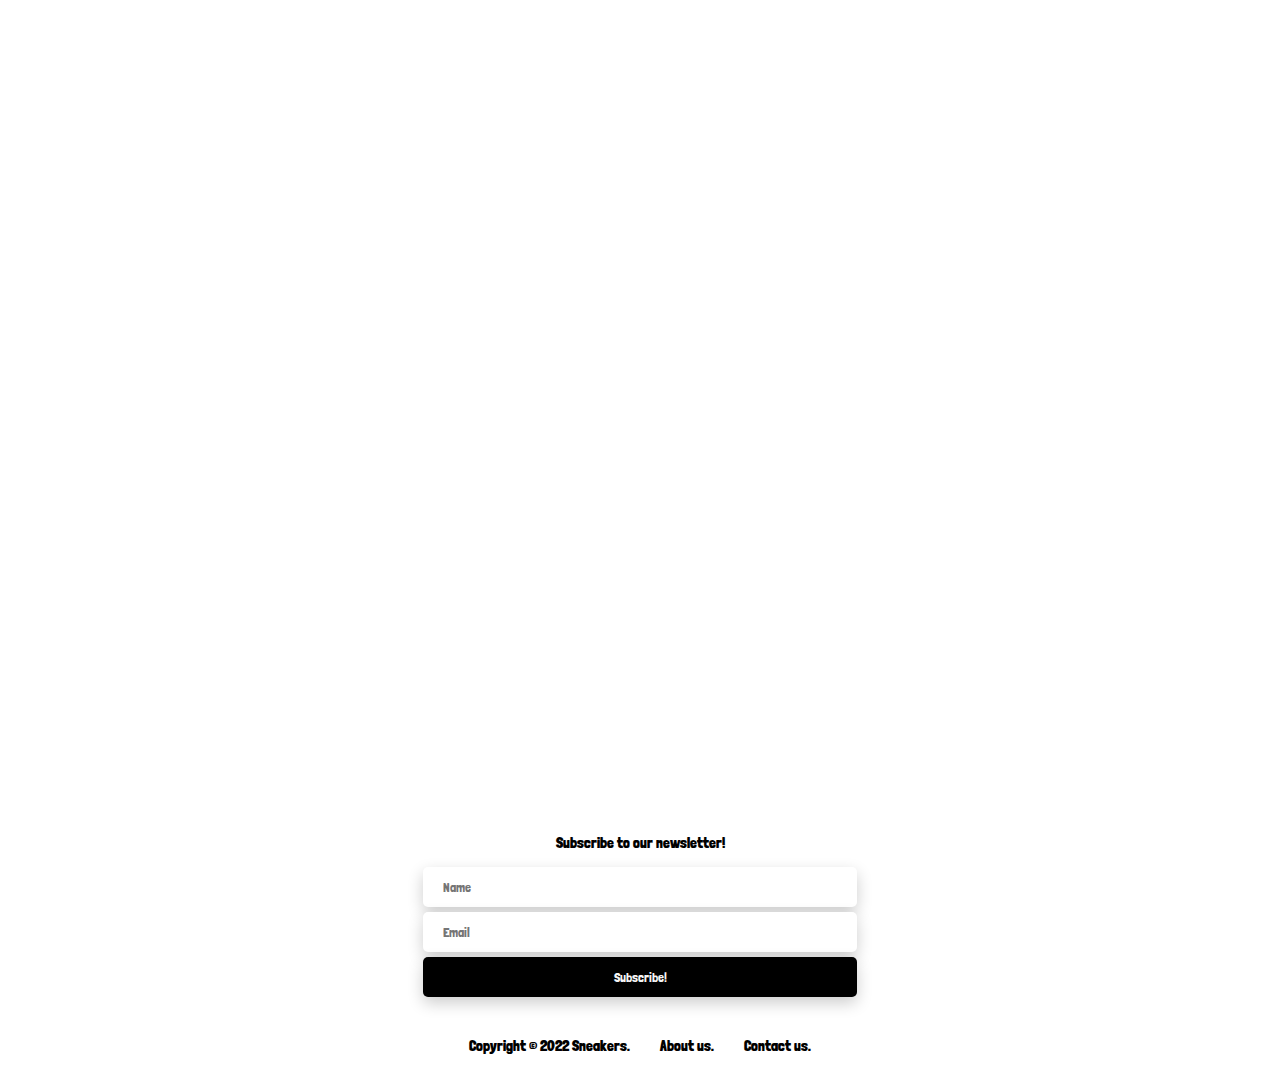
==== commit 4b5e80fd: "Merge branch 'main' into create-category" ====
--- a/index.html
+++ b/index.html
@@ -35,13 +35,12 @@
 
 
     <!-- SNAPPER -->
-    <div id="container">
-        
-    </div>
+    <div id="container"> </div>
 
+    
+
+   
     <div id="lastFooter"></div>
-
-
 
 </body>
 </html>
--- a/css/index.css
+++ b/css/index.css
@@ -12,6 +12,10 @@
     scroll-behavior: smooth;
     overflow-y: scroll;
 }
+footer{
+    margin-top:15px;
+    scroll-snap-align: start;
+}
 
 section {
     height:100%;
@@ -22,12 +26,25 @@
     scroll-snap-align: start;
     color:white;
 }
-/* ADIDAS-------------- */
-.snapper1{
+
+
+
+.imgSnap{
+    height: 100%;
+    width: 100%;
+    opacity: 90%;
+    display: flex;
+    justify-content: center;
+    background-size: fill;
+    background-position: center;
+    
+}
+
+.snapper{
+    
     position: relative;
-
 }
-.snapper1 h1 {
+.snapper h1 {
 
     text-align: center;
     z-index:2;
@@ -42,162 +59,8 @@
     box-shadow: 0 7px 10px 0 rgba(0, 0, 0, 0.3);
 
 }
-.snapper1 h1:hover {
+.snapper h1:hover {
     cursor: pointer;
     transition: all 200ms ease-in-out;
     background-color: rgb(106, 106, 106);
-}
-
-
-
-.imgSnap1{
-    height: 100%;
-    width: 100%;
-    opacity: 90%;
-    display: flex;
-    justify-content: center;
-    background-size: fill;
-    background-position: center;
-    
-}
-
-/* NIKE-------------------- */
-.snapper2{
-    position: relative;
-}
-.snapper2 h1 {
-    text-align: center;
-    z-index:2;
-    display: flex;
-    justify-content: center;
-    position: absolute;
-    border-radius: 10px;
-    font-size: 40px;
-    border:5px solid white;
-    padding: 10px;
-    background-color: rgba(0, 0, 0, 0.8);
-    box-shadow: 0 7px 10px 0 rgba(0, 0, 0, 0.3);
-
-}
-
-.snapper2 h1:hover {
-    cursor: pointer;
-    background-color: rgb(106, 106, 106);
-    transition: all 200ms ease-in-out;
-    
-}
-
-.imgSnap2{
-    height: 100%;
-    width: 100%;
-    opacity: 90%;
-    display: flex;
-    justify-content: center;
-    background-size: fill;
-    background-position: center;
-  
-}
-
-/* CONVERSE------------ */
-.snapper3{
-    position: relative;
-}
-.snapper3 h1 {
-    text-align: center;
-    z-index:2;
-    display: flex;
-    justify-content: center;
-    position: absolute;
-    border-radius: 10px;
-    font-size: 40px;
-    border:5px solid white;
-    padding: 10px;
-    background-color: rgba(0, 0, 0, 0.5);
-    box-shadow: 0 7px 10px 0 rgba(0, 0, 0, 0.3);
-
-}
-
-.snapper3 h1:hover {
-    cursor: pointer;
-    background-color: rgb(106, 106, 106);
-    transition: all 200ms ease-in-out;
-}
-
-.imgSnap3{
-    height: 100%;
-    width: 100%;
-    opacity: 90%;
-    display: flex;
-    justify-content: center;
-    background-size: fill;
-    background-position: center;
-
-}
-/* NEW BALANCE------------------ */
-.snapper4{
-    position: relative;
-    
-}
-.snapper4 h1 {
-    text-align: center;
-    z-index:2;
-    display: flex;
-    justify-content: center;
-    position: absolute;
-    border-radius: 10px;
-    font-size: 40px;
-    border:5px solid white;
-    padding: 10px;
-    background-color: rgba(0, 0, 0, 0.5);
-    box-shadow: 0 7px 10px 0 rgba(0, 0, 0, 0.3);
-
-}
-.snapper4 h1:hover {
-    cursor: pointer;
-    background-color: rgb(106, 106, 106);
-    transition: all 200ms ease-in-out;
-}
-.imgSnap4{
-    height: 100%;
-    width: 100%;
-    opacity: 90%;
-    display: flex;
-    justify-content: center;
-    background-size: fill;
-    background-position: center;
-}
-
-/* SAUCONY---------------------- */
-
-.snapper5{
-    position: relative;
-    
-}
-.snapper5 h1 {
-    text-align: center;
-    z-index:2;
-    display: flex;
-    justify-content: center;
-    position: absolute;
-    border-radius: 10px;
-    font-size: 40px;
-    border:5px solid white;
-    padding: 10px;
-    background-color: rgba(0, 0, 0, 0.5);
-    box-shadow: 0 7px 10px 0 rgba(0, 0, 0, 0.3);
-}
-.snapper5 h1:hover {
-    cursor: pointer;
-    background-color: rgb(106, 106, 106);
-    transition: all 200ms ease-in-out;
-}
-.imgSnap5{
-    height: 100%;
-    width: 100%;
-    opacity: 90%;
-    display: flex;
-    justify-content: center;
-    background-size: fill;
-    background-position: center;
-
-}
+}--- a/css/navbar.css
+++ b/css/navbar.css
@@ -66,10 +66,7 @@
 
 /*--------TEST DROPDOWN ---------*/
 
-.dropdown {
-  float: left;
-  overflow: hidden;
-}
+
 
 .dropdown .dropbtn {
   display: flex;
@@ -143,7 +140,7 @@
   position: absolute;
   right: 130px;
   width: 200px;
-  height: 200px;
+  height: 150px;
   top: 80px;
   max-width: 80%;
   box-shadow: 0px 8px 16px 0px rgba(0, 0, 0, 0.5);
@@ -169,6 +166,7 @@
   cursor: pointer;
   height: 30px;
   margin-top: 10px;
+  margin-bottom:10px;
   align-items: center;
   justify-content: center;
   background-color: black; color: white;
@@ -184,17 +182,62 @@
   width: 80%;
   height: 30px;
   margin-top: 10px;
-  align-items: center;
-  justify-content: center;
-  background-color: black; color: white;
+  margin-bottom:10px;
+  align-items: center;
+  justify-content: center;
+  background-color: black; 
+  color: white;
   border-color: transparent;
   transition-duration: 300ms;
   box-shadow: 0 8px 16px 0 rgba(0,0,0,0.2), 0 6px 20px 0 rgba(0,0,0,0.19);
   border-radius: 5px;
 }
 
-
-
-
-
-
+.myAcc{
+  display: flex;
+  border-radius:5px;
+  border-color:rgb(192, 192, 192);
+  background-color:rgb(192, 192, 192);
+  width: 80%;
+  height: 30px;
+  margin-bottom:10px;
+  justify-content: center;
+  align-items: center;
+  transition-duration: 300ms;
+  font-weight: bold;
+  box-shadow: 0 8px 16px 0 rgba(0,0,0,0.2), 0 6px 20px 0 rgba(0,0,0,0.19);
+}
+.myAdm{
+  display: flex;
+  border-radius:5px;
+  border-color:rgb(192, 192, 192);
+  background-image: linear-gradient(to right, red,orange,yellow,green,blue,indigo,violet);
+  text-shadow: white;
+  width: 80%;
+  height: 30px;
+  margin-bottom:10px;
+  justify-content: center;
+  align-items: center;
+  transition-duration: 300ms;
+  font-weight: bold;
+  box-shadow: 0 8px 16px 0 rgba(0,0,0,0.2), 0 6px 20px 0 rgba(0,0,0,0.19);
+  text-shadow: 1px 1px 7px #eeff00;
+  animation: rainbow 5s infinite; 
+}
+@keyframes rainbow{
+  0%{color: orange;}	
+  10%{color: purple;}	
+	20%{color: red;}
+  30%{color: CadetBlue;}
+	40%{color: yellow;}
+  50%{color: coral;}
+	60%{color: green;}
+  70%{color: cyan;}
+  80%{color: DeepPink;}
+  90%{color: DodgerBlue;}
+	100%{color: orange;}
+}
+
+
+
+
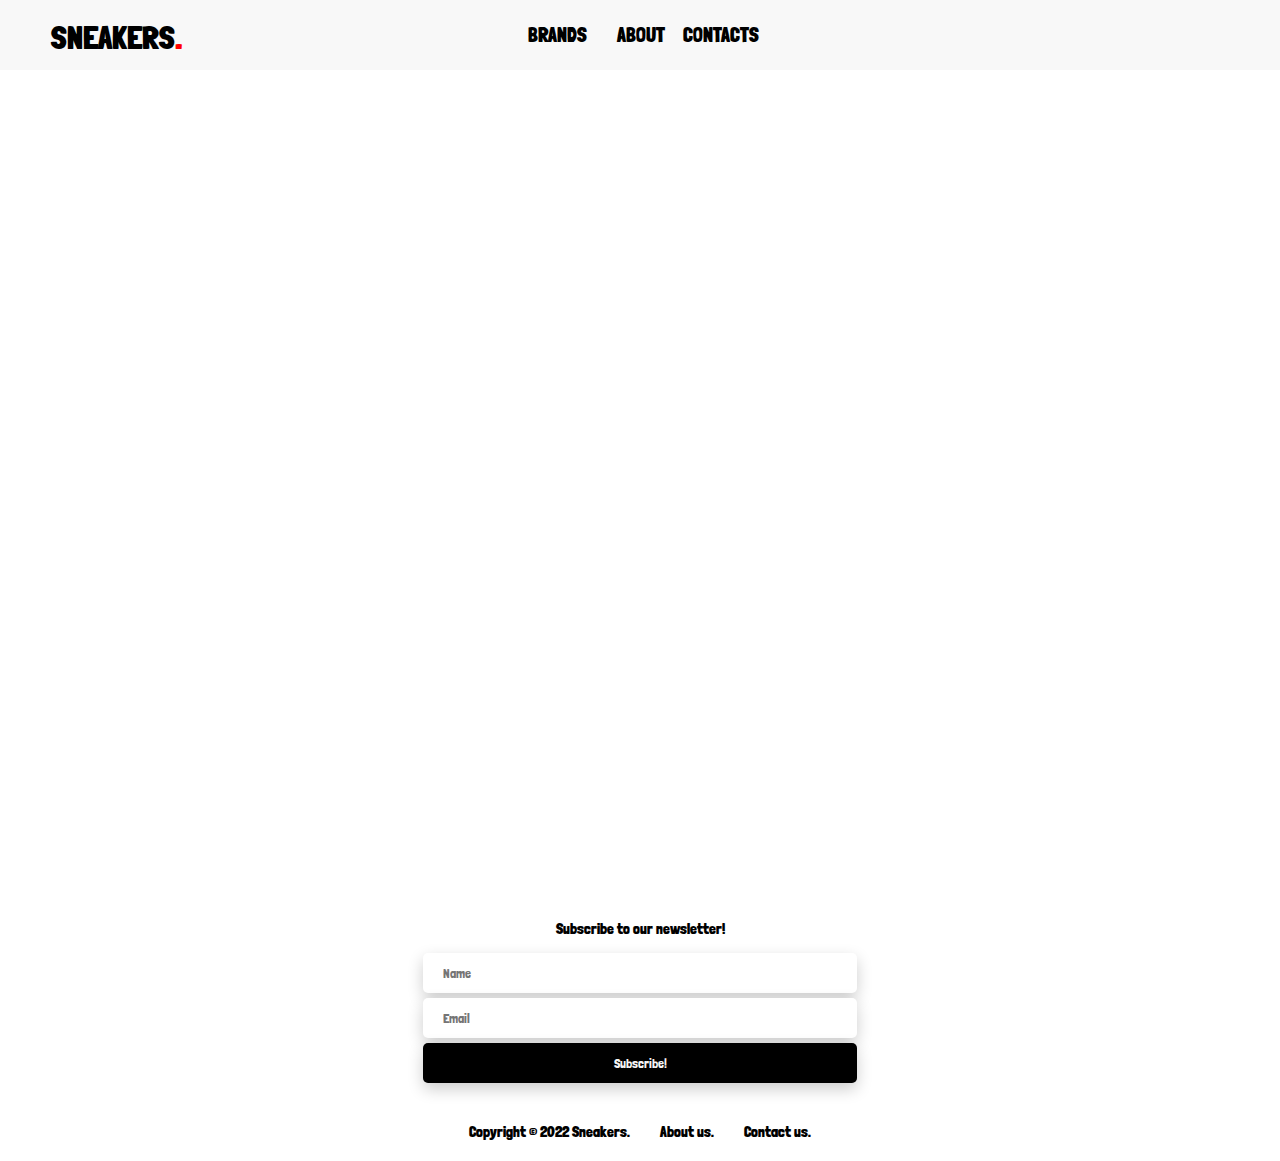
==== commit 7042ebfd: "fixed index responsive, checkout button," ====
--- a/index.html
+++ b/index.html
@@ -20,7 +20,7 @@
     <!-- JS Main -->
     <script defer type="module" src="/js/index.js"></script>
     <script defer type="module" src="./components/footer.js"></script>
-
+ 
     <!-- SWIPER -->
     <link rel="stylesheet" href="https://unpkg.com/swiper/swiper-bundle.min.css"/> 
     <script defer src="https://unpkg.com/swiper/swiper-bundle.min.js"></script>
--- a/css/index.css
+++ b/css/index.css
@@ -7,26 +7,24 @@
 
 #container{
     top:80px;
-    height: 91.5vh;
+    height: 93.30vh;
     scroll-snap-type:y mandatory;
     scroll-behavior: smooth;
-    overflow-y: scroll;
+    overflow-y:scroll;
 }
 footer{
+
     margin-top:15px;
     scroll-snap-align: start;
 }
 
 section {
-    height:100%;
+   
+}
+.imageContainer{
+    height: 100%;
     width: 100%;
-    display: flex;
-    justify-content: center;
-    align-items: center;
-    scroll-snap-align: start;
-    color:white;
 }
-
 
 
 .imgSnap{
@@ -35,13 +33,20 @@
     opacity: 90%;
     display: flex;
     justify-content: center;
-    background-size: fill;
+    background-repeat: no-repeat;
+    background-size: cover;
     background-position: center;
     
 }
 
 .snapper{
-    
+    height:100%;
+    width: 100%;
+    display: flex;
+    justify-content: center;
+    align-items: center;
+    scroll-snap-align: start;
+    color:white;
     position: relative;
 }
 .snapper h1 {
--- a/css/navbar.css
+++ b/css/navbar.css
@@ -6,7 +6,7 @@
 
 .navBar-container {
   display: flex;
-  height: 80px;
+  height: 70px;
   width: 100%;
   background-color: #f8f8f8;
   justify-content: space-between;
@@ -61,7 +61,10 @@
   align-items: center;
   justify-content: center;
   margin: 0 4%;
-  height: 80px;
+  height: 70px;
+}
+.hamburger{
+  display:none;
 }
 
 /*--------TEST DROPDOWN ---------*/
@@ -91,7 +94,7 @@
 .dropdown-content {
   display: none;
   position: absolute;
-  top: 80px;
+  top: 70px;
   max-width: 80%;
   box-shadow: 0px 8px 16px 0px rgba(0, 0, 0, 0.2);
   z-index: 3;
@@ -141,7 +144,7 @@
   right: 130px;
   width: 200px;
   height: 150px;
-  top: 80px;
+  top: 70px;
   max-width: 80%;
   box-shadow: 0px 8px 16px 0px rgba(0, 0, 0, 0.5);
   z-index: 3;
--- a/css/mediaQueries.css
+++ b/css/mediaQueries.css
@@ -6,7 +6,7 @@
 @media only screen and (max-width: 1630px) {
    
     .productCard-container  {
-      justify-content: space-evenly;
+        justify-content: space-evenly;
     }
    
     .productSwiper-container{
@@ -69,6 +69,9 @@
         font-size: 1.5vw;
       }
 
+
+      /* -----------LANDING PAGE-------------- */
+   
 }
 
 
@@ -221,7 +224,55 @@
      margin: 10%;
   }
 
-}
+  /* ----------LANDING-------------- */
+    .imgSnap{
+        object-fit: cover;
+    }
+    .snapper h1{
+        font-size: 25px;
+        border: 3px solid white;
+
+    }
+}
+
+@media only screen and (max-width: 850px){
+
+    /* -----------------LANDING------------ */
+
+    .imgSnap{
+        object-fit: fill;
+    }
+    .snapper h1{
+        font-size: 25px;
+        border: 3px solid white;
+
+    }
+}
+
+@media only screen and (max-width: 700px){
+
+    /* -----------------LANDING------------ */
+    .snapper{
+        height:31vh;
+    }
+    .snapper h1{
+        font-size: 25px;
+        border: 3px solid white;
+
+    }
+    .navBar-category, .navBar-user{
+        display:none;
+    }
+    .hamburger{
+        display:flex;
+        font-size:30px;
+        margin:10px;
+    }
+    .hamburger:hover{
+        
+    }
+}
+
 
 
 @media only screen and (max-width: 500px) {
@@ -279,4 +330,20 @@
         color: rgba(0, 0, 0, 0.7);
     }
 
+
+    /* -----------LANDING-----------*/
+
+    .snapper{
+        height:31vh;
+    }
+
+    .imgSnap{
+        object-fit: cover;
+    }
+
+    .snapper h1{
+        font-size: 20px;
+        border: 2px solid white;
+
+    }
 }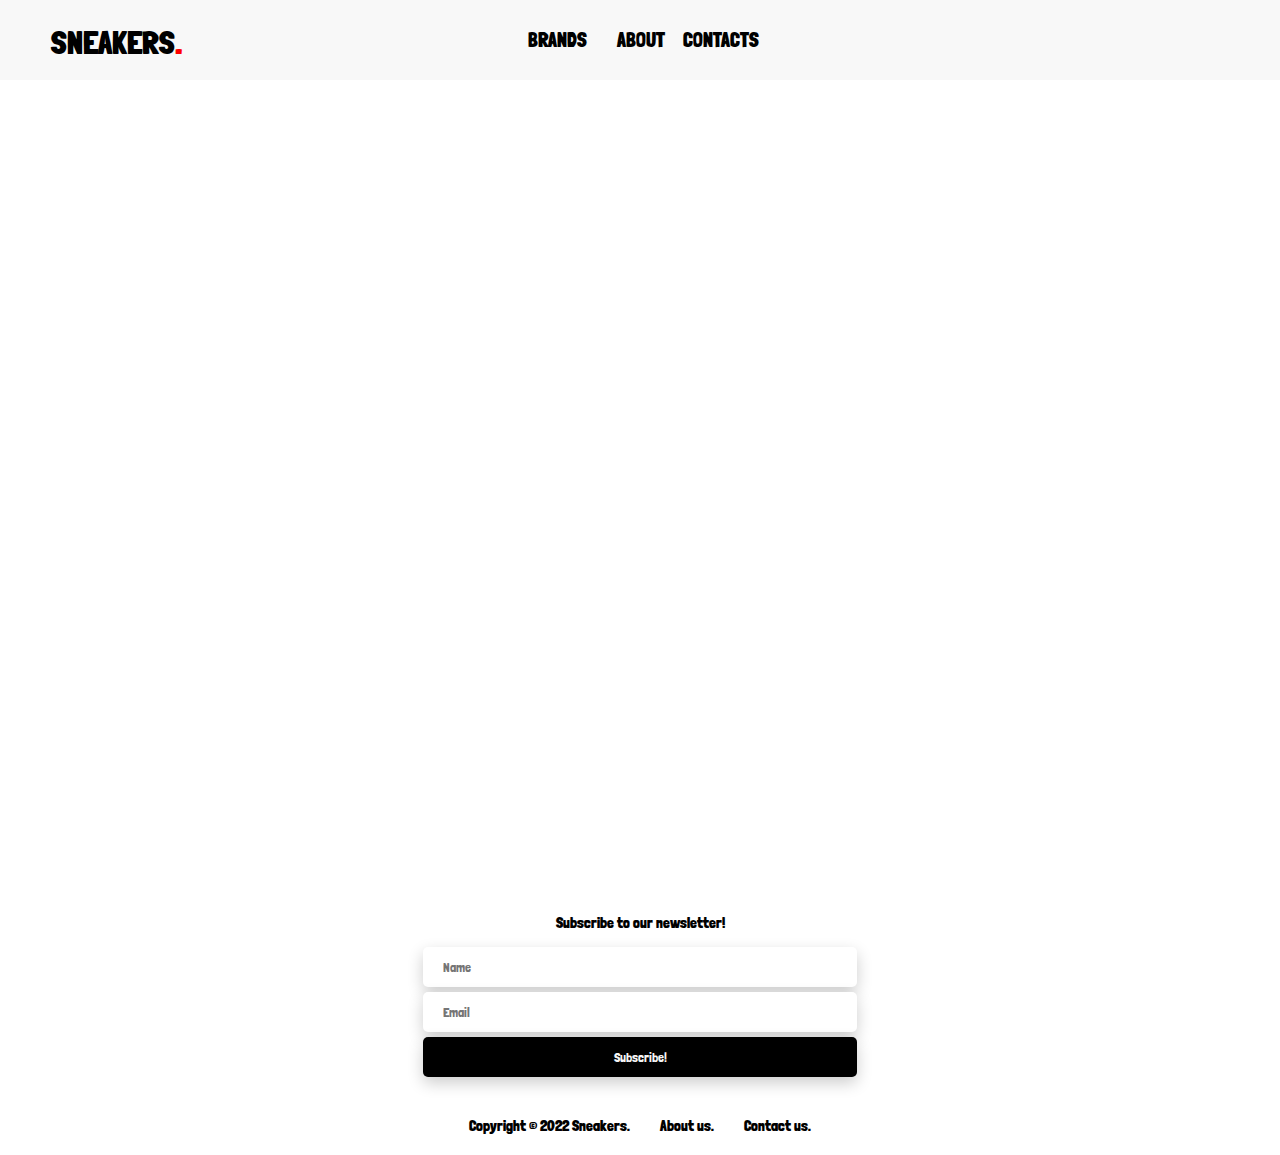
==== commit bd878963: "Merge pull request #131 from hugobengtsson/revert-130-responsive-index" ====
--- a/index.html
+++ b/index.html
@@ -20,7 +20,7 @@
     <!-- JS Main -->
     <script defer type="module" src="/js/index.js"></script>
     <script defer type="module" src="./components/footer.js"></script>
- 
+
     <!-- SWIPER -->
     <link rel="stylesheet" href="https://unpkg.com/swiper/swiper-bundle.min.css"/> 
     <script defer src="https://unpkg.com/swiper/swiper-bundle.min.js"></script>
--- a/css/index.css
+++ b/css/index.css
@@ -7,24 +7,26 @@
 
 #container{
     top:80px;
-    height: 93.30vh;
+    height: 91.5vh;
     scroll-snap-type:y mandatory;
     scroll-behavior: smooth;
-    overflow-y:scroll;
+    overflow-y: scroll;
 }
 footer{
-
     margin-top:15px;
     scroll-snap-align: start;
 }
 
 section {
-   
+    height:100%;
+    width: 100%;
+    display: flex;
+    justify-content: center;
+    align-items: center;
+    scroll-snap-align: start;
+    color:white;
 }
-.imageContainer{
-    height: 100%;
-    width: 100%;
-}
+
 
 
 .imgSnap{
@@ -33,20 +35,13 @@
     opacity: 90%;
     display: flex;
     justify-content: center;
-    background-repeat: no-repeat;
-    background-size: cover;
+    background-size: fill;
     background-position: center;
     
 }
 
 .snapper{
-    height:100%;
-    width: 100%;
-    display: flex;
-    justify-content: center;
-    align-items: center;
-    scroll-snap-align: start;
-    color:white;
+    
     position: relative;
 }
 .snapper h1 {
--- a/css/navbar.css
+++ b/css/navbar.css
@@ -6,7 +6,7 @@
 
 .navBar-container {
   display: flex;
-  height: 70px;
+  height: 80px;
   width: 100%;
   background-color: #f8f8f8;
   justify-content: space-between;
@@ -61,10 +61,7 @@
   align-items: center;
   justify-content: center;
   margin: 0 4%;
-  height: 70px;
-}
-.hamburger{
-  display:none;
+  height: 80px;
 }
 
 /*--------TEST DROPDOWN ---------*/
@@ -94,7 +91,7 @@
 .dropdown-content {
   display: none;
   position: absolute;
-  top: 70px;
+  top: 80px;
   max-width: 80%;
   box-shadow: 0px 8px 16px 0px rgba(0, 0, 0, 0.2);
   z-index: 3;
@@ -144,7 +141,7 @@
   right: 130px;
   width: 200px;
   height: 150px;
-  top: 70px;
+  top: 80px;
   max-width: 80%;
   box-shadow: 0px 8px 16px 0px rgba(0, 0, 0, 0.5);
   z-index: 3;
--- a/css/mediaQueries.css
+++ b/css/mediaQueries.css
@@ -6,7 +6,7 @@
 @media only screen and (max-width: 1630px) {
    
     .productCard-container  {
-        justify-content: space-evenly;
+      justify-content: space-evenly;
     }
    
     .productSwiper-container{
@@ -69,9 +69,6 @@
         font-size: 1.5vw;
       }
 
-
-      /* -----------LANDING PAGE-------------- */
-   
 }
 
 
@@ -224,55 +221,7 @@
      margin: 10%;
   }
 
-  /* ----------LANDING-------------- */
-    .imgSnap{
-        object-fit: cover;
-    }
-    .snapper h1{
-        font-size: 25px;
-        border: 3px solid white;
-
-    }
 }
-
-@media only screen and (max-width: 850px){
-
-    /* -----------------LANDING------------ */
-
-    .imgSnap{
-        object-fit: fill;
-    }
-    .snapper h1{
-        font-size: 25px;
-        border: 3px solid white;
-
-    }
-}
-
-@media only screen and (max-width: 700px){
-
-    /* -----------------LANDING------------ */
-    .snapper{
-        height:31vh;
-    }
-    .snapper h1{
-        font-size: 25px;
-        border: 3px solid white;
-
-    }
-    .navBar-category, .navBar-user{
-        display:none;
-    }
-    .hamburger{
-        display:flex;
-        font-size:30px;
-        margin:10px;
-    }
-    .hamburger:hover{
-        
-    }
-}
-
 
 
 @media only screen and (max-width: 500px) {
@@ -330,20 +279,4 @@
         color: rgba(0, 0, 0, 0.7);
     }
 
-
-    /* -----------LANDING-----------*/
-
-    .snapper{
-        height:31vh;
-    }
-
-    .imgSnap{
-        object-fit: cover;
-    }
-
-    .snapper h1{
-        font-size: 20px;
-        border: 2px solid white;
-
-    }
 }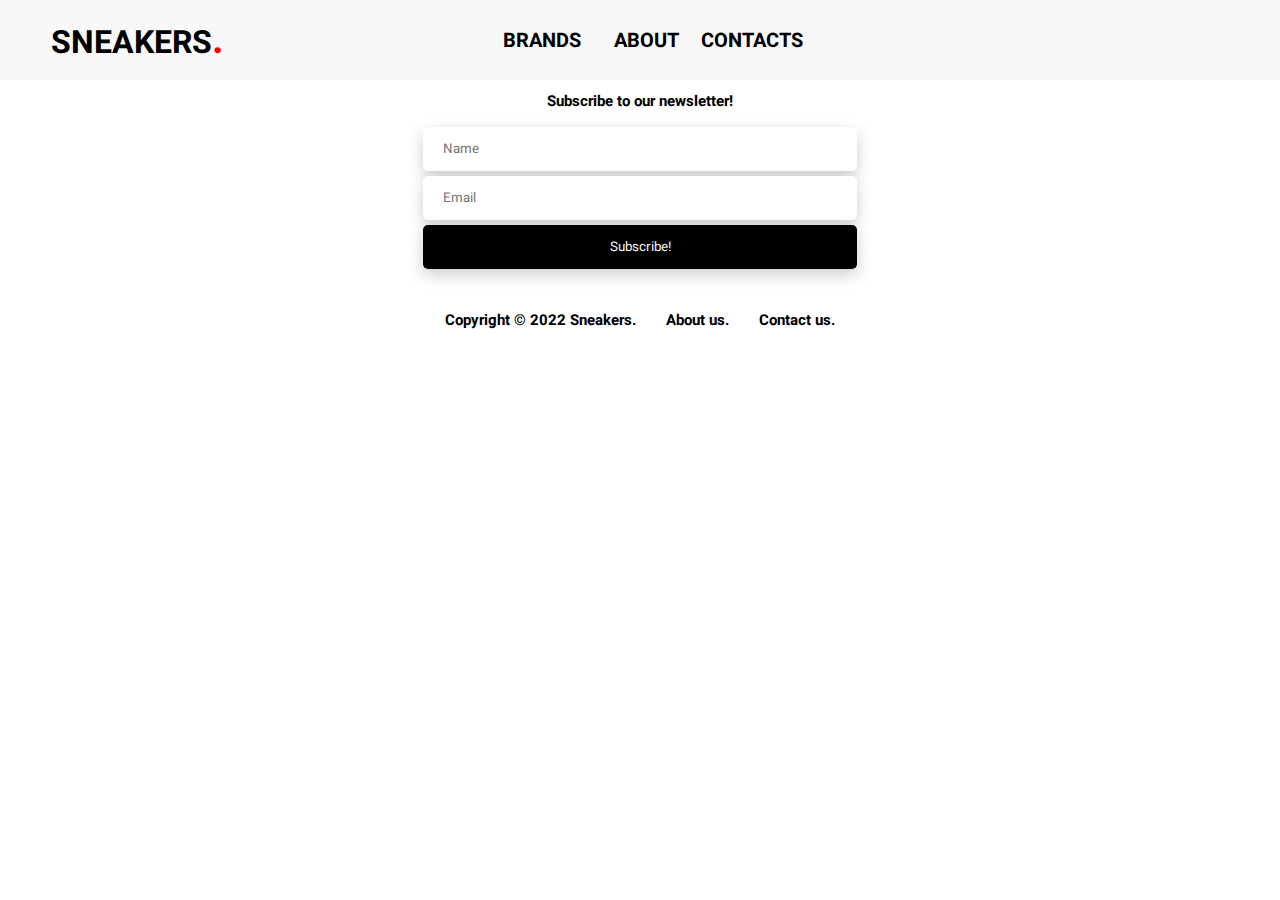
==== commit 6b6d55b8: "last changes before upload" ====
--- a/index.html
+++ b/index.html
@@ -12,9 +12,9 @@
     <link rel="stylesheet" href="./css/common.css">
     
     <link rel="stylesheet" href="./css/navbar.css">
+    <link rel="stylesheet" href="./css/mediaQueries.css">
     <link rel="stylesheet" href="./css/productCard.css">
     
-    <link rel="stylesheet" href="./css/mediaQueries.css">
     
 
     <!-- JS Main -->
--- a/css/index.css
+++ b/css/index.css
@@ -3,14 +3,20 @@
     padding:0;
     box-sizing: border-box;
     font-family: 'Londrina Solid', cursive;
+    
+   
 }
 
 #container{
-    top:80px;
-    height: 91.5vh;
+    z-index: -1;
+    top: 0px;
+    position: absolute;
+    height: 100vh;
+    width: 100%; 
     scroll-snap-type:y mandatory;
     scroll-behavior: smooth;
-    overflow-y: scroll;
+    overflow-y: scroll; 
+    
 }
 footer{
     margin-top:15px;
@@ -18,6 +24,7 @@
 }
 
 section {
+    
     height:100%;
     width: 100%;
     display: flex;
@@ -27,22 +34,21 @@
     color:white;
 }
 
-
+.imageContainer{
+    height: 100%;
+    width: 100%;
+}
 
 .imgSnap{
     height: 100%;
     width: 100%;
-    opacity: 90%;
-    display: flex;
-    justify-content: center;
-    background-size: fill;
-    background-position: center;
-    
+    opacity: 90%; 
+    object-fit: cover;
 }
 
 .snapper{
-    
-    position: relative;
+    height: 100vh;
+     position: relative; 
 }
 .snapper h1 {
 
--- a/css/common.css
+++ b/css/common.css
@@ -28,17 +28,17 @@
 
 /* Category */
 h2 {
-    font-size: 1.5vw;
+    font-size: 20px;
 }
 
 /* Product title */
 h3{
-    font-size: 2.5vw;
+    font-size: 30px;
 }
 
 /* product description */
 h4{
-    font-size: 1.5vw;
+    font-size: 15px;
     color: rgba(0, 0, 0, 0.7);
 }
 
--- a/css/navbar.css
+++ b/css/navbar.css
@@ -42,7 +42,7 @@
   width: 33%;
   justify-content: end;
   align-items: center;
-  padding: 0 4%;
+  padding: 0 2%;
   height: 100%;
 }
 
@@ -52,9 +52,8 @@
   justify-content: center;
   margin: 0 4%;
   height: 70px;
-  width: 100%;
   height: 100%;
-  padding: 20px;
+  padding: 10px;
 }
 .navbtn {
   display: flex;
@@ -62,6 +61,25 @@
   justify-content: center;
   margin: 0 4%;
   height: 80px;
+}
+
+#count {
+
+  top: 0;
+  right: 0;
+  z-index: 2;
+  font-size: 11px;
+  border-radius: 50%;
+  background: #d60b28;
+  width: 15px;
+  height: 15px;
+  line-height:15px;
+  display: none;
+  text-align: center;
+  color: white;
+  font-family: 'Roboto', sans-serif;
+  font-weight: bold;
+  margin-left: 5px;
 }
 
 /*--------TEST DROPDOWN ---------*/
@@ -138,15 +156,16 @@
   flex-direction: column;
   align-items: center;
   position: absolute;
-  right: 130px;
+  right: 0px;
   width: 200px;
-  height: 150px;
+  text-align: center;
   top: 80px;
   max-width: 80%;
   box-shadow: 0px 8px 16px 0px rgba(0, 0, 0, 0.5);
-  z-index: 3;
+  z-index: 13;
   background-color: #f8f8f8;
   cursor: pointer;
+  padding:10px;
   
 }
 
@@ -154,7 +173,7 @@
   display: flex;
 }
 
-.userbtn:hover {
+.navIcon:hover, #name:hover, .navIcon:hover, .naveIconSize:hover {
   opacity: 50%;
   transition: all 250ms ease-in-out;
   cursor: pointer;
@@ -177,7 +196,7 @@
 }
 
 #logInBtn{
-  display: flex;
+  display: none;
   cursor: pointer;
   width: 80%;
   height: 30px;
@@ -238,6 +257,64 @@
 	100%{color: orange;}
 }
 
-
-
-
+/* ---------------HAMBURGER------------ */
+#hambDropDown{
+  display:none; 
+  z-index: 12;
+  font-size:30px;
+  font-weight: bold;
+  margin:10px;
+  cursor:pointer;
+  
+}
+
+#hambContainer{
+  display: none;
+  z-index: 10;
+  top:80px;
+  flex-direction: column;
+  background-color: #f7f7f7;
+  overflow-y: scroll;
+}
+
+#brands div{
+  display: none;
+  height:70px;
+  cursor:pointer;
+  
+}
+#about {
+  display: flex;
+  align-items: center;
+  justify-content: center;
+  height:70px;
+  width: 100%;
+  
+}
+#contact{
+  display: flex;
+  align-items: center;
+  justify-content: center;
+  height:70px;
+  width: 100%;
+  
+  
+}
+#account{
+  display: flex;
+  align-items: center;
+  justify-content: center;
+  height:70px;
+  width: 100%;
+  
+    
+}
+#cart{
+  display: flex;
+  align-items: center;
+  justify-content: center;
+  height:70px;
+  width: 100%;
+  
+
+}
--- a/css/mediaQueries.css
+++ b/css/mediaQueries.css
@@ -1,12 +1,10 @@
-
-
-
 /* ----------------Media Querris------------------------ */
+
 
 @media only screen and (max-width: 1630px) {
    
     .productCard-container  {
-      justify-content: space-evenly;
+        justify-content: space-between;
     }
    
     .productSwiper-container{
@@ -47,17 +45,17 @@
 
     /* Category */
     h2 {
-        font-size: 1.5vw;
+
     }
 
     /* Product title */
     h3{
-        font-size: 2.5vw;
+
     }
 
     /* product description */
-    h4{
-        font-size: 1.5vw;
+    h4 {
+
         color: rgba(0, 0, 0, 0.7);
     }
 
@@ -66,217 +64,494 @@
 
    /* cart Item text */
     .cartItem p {
-        font-size: 1.5vw;
+
       }
 
-}
-
-
+
+  .productSize-container {
+    flex-direction: column;
+    order: 3;
+  }
+
+  /* Title */
+  h1 {
+  }
+
+  /* Category */
+  h2 {
+
+  }
+
+  /* Product title */
+  h3 {
+
+  }
+
+  /* product description */
+  h4 {
+
+    color: rgba(0, 0, 0, 0.7);
+  }
+
+  /*  -------- CARTPAGE MQ -------- */
+
+  /* cart Item text */
+  .cartItem p {
+    font-size: 1.5vw;
+  }
+
+  /* ----------------NAVBAR----------- */
+
+  
+
+}
 
 @media only screen and (max-width: 1439px) {
+  .productCard-container {
+    justify-content: space-evenly;
+  }
+
+  .productSwiper-container {
+    height: 100%;
+    order: 2;
+    top: 20%;
+  }
+
+  .mySwiper {
+    width: 550px;
+    height: 550px;
+  }
+
+  .swiper-product-div img {
+    display: block;
+    width: 550px;
+
+    object-fit: cover;
+  }
+
+  .productInfo-container {
+    flex-direction: column;
+    margin-top: 100px;
+    order: 1;
+  }
+  
+  .productSize-container {
+    flex-direction: column;
+    order: 3;
+  }
+
+  /* Title */
+  h1 {
+  }
+
+  /* Category */
+  h2 {
+
+  }
+
+  /* Product title */
+  h3 {
+
+  }
+
+  /* product description */
+  h4 {
+
+    color: rgba(0, 0, 0, 0.7);
+  }
+
+  /*  -------- CARTPAGE MQ -------- */
+
+  /* cart Item text */
+  .cartItem p {
+    font-size: 1.5vw;
+  }
+}
+
+@media only screen and (max-width: 1032px) {
+
+  .productCard-container {
+    flex-wrap: wrap;
+    justify-content: center;
+  }
+
+  .cartItem-qty,
+  .removeBtn {
+    padding: 8px;
+  }
+  
+ 
+  .productSwiper-container {
+    order: 1;
+  }
+  .productCardInfo-MQ-container {
+    order: 2;
+    display: flex;
+    justify-content: center;
+    flex-wrap: nowrap;
+    width: 100%;
+  }
+
+  .productInfo-container{
+    order:2;
+    width: 100%;
+  }
+  .productSize-container {
+    order:3;
+    width: 100%;
+  }
    
-    .productCard-container  {
-      justify-content: space-evenly;
-    }
-   
-    .productSwiper-container{
-        height: 100%;
-        order: 2;
-        top: 20%;
-    }
-    
-    .mySwiper {
-        width: 550px;
-        height: 550px;
-      }
-
-    .swiper-product-div img {
-        display: block;
-        width: 550px;
-        
-        object-fit:cover;
-    }
-
-    .productInfo-container {
+  .productAddToCart-btn-wrapper{
+    width: 60%;
+    justify-content: center;
+  }
+
+  .mySwiper {
+    width: 450px;
+    height: 450px;
+  }
+
+  .swiper-product-div img {
+    display: block;
+    width: 450px;
+
+    object-fit: cover;
+  }
+  .productInfo-container {
+    order: 1;
+  }
+  .productInfo-wrapper {
+    justify-content: flex-start;
+  }
+
+  .productSize-container {
+    order: 3;
+  }
+
+  /* Title */
+  h1 {
+  }
+  
+
+   h4 {
+
+
+    color: rgba(0, 0, 0, 0.7);
+  }
+
+  /*  -------- CARTPAGE MQ -------- */
+
+  /* cart Item text */
+  .cartItem p {
+    font-size: 20px;
+  }
+
+
+}
+
+@media only screen and (max-width: 850px){
+      
+  
+  /* MY ORDERS */
+
+    .productCard {
+
         flex-direction: column;
-       
-        order: 1;
-       
-    }
-    
-    .productSize-container {
-        flex-direction: column;    
-        order: 3;
-    }
-    
-    
-    /* Title */
-    h1 {
-
-    }
-
-    /* Category */
-    h2 {
-        font-size: 1.5vw;
-    }
-
-    /* Product title */
-    h3{
-        font-size: 2.5vw;
-    }
-
-    /* product description */
-    h4{
-        font-size: 1.5vw;
-        color: rgba(0, 0, 0, 0.7);
-    }
-
-      /*  -------- CARTPAGE MQ -------- */
-
-   /* cart Item text */
-   .cartItem p {
-    font-size: 1.5vw;
-  }
-
-}
-
-
-
-
-
-@media only screen and (max-width: 1032px){
-   
-    .productCard-container  {
-      justify-content: center;
-    }
-    
-    .productSize-container{
-        width: none;
-    }
-    .productSwiper-container{
-      
-        order: 1;
-      
-    }
-    .productCardInfo-MQ-container {
-        order: 2;
         display: flex;
         justify-content: center;
-        width: 100%;
+        align-items: center;
+        
+    }
+
+    .parentProductCard{
+      display: flex;
+      align-items: center;
+      width: 90%;
+    }
+  
+  
+  
+    .parentProductCardText {
+      display: flex;
+      flex-direction: column;
+      justify-content: space-between;
+      
+    }
+  
+    .totalSum {
+  
+      display: flex;
+      flex-direction: column;
+      justify-content: space-between;
+      padding: 5px;
+      align-items: center;
+  
+    }
+  
+    #receivedBtn {
+      
+      margin-right: 5px;
+      padding:5px;
+      font-weight: bold;
+      font-size: 15px;
+  
+    }
+  
+    .orderStatusText{
+      font-size: 20px;
+    }
+  
+    .orderNrText {
+  
+    font-size: 20px;
+    } 
+  
+    .orderdateText {
+      font-size: 20px;
+    }
+  
+    .productCardContainer {
+      display: flex;
+      align-items: center;
+      width: 90%;
+      
+  
+    }
+  
+    #pageBtnContainer {
+  
+      display: flex;
+      justify-content: center;
+      align-items: center;
+    }
+}
+
+
+@media only screen and (max-width: 700px){
+  .mySwiper {
+    width: 450px;
+    height: 450px;
+  }
+  .productCardInfo-MQ-container {
+    order: 2;
+    display: flex;
+    justify-content: center;
+    flex-wrap: nowrap;
+    width: 100%;
+  }
+    .swiper-product-div img {
+    display: block;
+    width: 450px;
+
+    object-fit: cover;
+  }
+  .freightContainer,
+  .checkout-container {
+    width: 80%;
+  }
+
+
+  .cartItem p {
+    font-size: 15px;
+  }
+
+  .cartProductCard-container {
+    padding: 0;
+  }
+
+  .cartItem {
+    width: 80%;
+  }
+
+  .cartItem {
+    padding: 0;
+    margin: 0;
+  }
+
+  .cartItem-img img {
+    width: 100px;
+    height: 100px;
+  }
+
+  .cartItem-qty,
+  .removeBtn {
+    padding: 8px;
+  }
+
+  .freightText {
+    font-size: 15px;
+  }
+
+
+    .navBar-user{
+
+        margin-left:10px;
+    }
+
+    #userNavIcon, .navBar-category{
+        display:none;
+    }
+
+    #hambContainer {
+    position: absolute;
+    font-size: 30px;
+    width: 100%;
+    height: 100%;
+    right: 0px;
     }
     
-    .mySwiper {
-        width: 450px;
-        height: 450px;
-      }
-    .swiper-product-div img {
-        display: block;
-        width: 450px;
+
+    #hambDropDown{
+        /* position:relative; */
+        display:flex;
+        justify-content:flex-end;
+        font-size:30px;
         
-        object-fit:cover;
-    } 
-    .productInfo-container {
-        
-        
-        order: 1;
-       
-    }
-    .productInfo-wrapper {
-        justify-content: flex-start;
-     }
-
-     
-    .productSize-container { order: 3; }
-
-        
-    /* Title */
-    h1 {
-
-    }
-
-    /* Category */
-    h2 {
-        font-size: 3vw;
-    }
-
-    /* Product title */
-    h3{
-        font-size: 4vw;
-    }
-
-    /* product description */
-    h4{
-        font-size: 3vw;
-        color: rgba(0, 0, 0, 0.7);
-    }
-
-      /*  -------- CARTPAGE MQ -------- */
-
-   /* cart Item text */
-   .cartItem p {
-    font-size: 3vw;
-  }
-  .checkout-container {
-     width: auto;
-     margin: 10%;
-  }
-
-}
-
-
-@media only screen and (max-width: 500px) {
-   
-    .mySwiper {
-        width: 350px;
-        height: 350px;
-      }
-
-      .swiper-product-div img {
-        display: block;
-        width: 350px;
-        
-        object-fit:cover;
-    }
-
-    .productCardInfo-MQ-container {
-        order: 2;
+    }
+
+    #brands div{
         display: flex;
         justify-content: center;
-       
-        width: 100%;
-    }
+        align-items: center;
+
+    }
+   
     
-    .productInfo-wrapper {
-        justify-content: flex-start;
-     }
-
+}
+ 
+
+
+
+@media only screen and (max-width: 500px) {
+  .mySwiper {
+    width: 350px;
+    height: 350px;
+  }
+
+  .swiper-product-div img {
+    display: block;
+    width: 350px;
+
+    object-fit: cover;
+  }
+  .productSize-container{
+    width: 100%;
+  }
+  .productCardInfo-MQ-container {
+    order: 2;
+    display: flex;
+    justify-content: center;
+    flex-wrap: wrap;
+    width: 100%;
+  }
+
+  .productInfo-wrapper {
+    justify-content: flex-start;
+  }
+
+  .swiper-footer-div img {
+    display: block;
+    width: 100%;
+    height: 100%;
+    object-fit: cover;
+  }
+
+  .checkout-payment{
+      display: flex;
+      flex-direction: column;
+  }
+
+  .cartItem{
+      width: 90%;
+  }
+
+  .cartItem p {
+    font-size: 10px;
+  }
+
+  .freightText {
+    font-size: 12px;
+    margin-right: 5px;
+  }
+
+  .freightButton {
+    height: 10px;
+    display: flex;
+    justify-content: center;
+    align-items: center;
+    border-radius: 5px;
+    border: gray;
+    box-shadow: 0 6px 16px 0 rgb(0 0 0 / 20%);
+    padding: 10px 5px;
+    cursor: pointer;
+}
+
+.freightContainer{
+    width: 90%;
+}
+
+.checkout-container{
+    width: 90%;
+    margin-top: 25px;
+}
+
+.subContainer, .inputContainer{
+    width: 90%;
+}
+
+  /* Title */
+  .snapper h1 {
+    font-size: 20px;
+  }
+
+  /* Category */
+  h2 {
+    font-size: 4vw;
+  }
+
+  /* Product title */
+  h3 {
+
+  }
+
+  /* product description */
+  h4 {
+
+    color: rgba(0, 0, 0, 0.7);
+  }
+  
+  #productSelect, #dataProductList, #dataRemoveCategoryList{
+        width: 230px;
+    }
+
+    .orderdateText{
+      display: flex;
+      align-items: center;
+      justify-content: center;
+      text-align: center;
+    }
+    .totalSum{
+      display: flex;
+      align-items: center;
+      justify-content: center;
+    }
+
+    #bottomContainer h6{
       
-    .swiper-footer-div img {
-        display: block;
-        width: 100%;
-        height: 100%;
-        object-fit: cover;
-    }
-    
-    /* Title */
-    h1 {
-
-    }
-
-    /* Category */
-    h2 {
-        font-size: 4vw;
-    }
-
-    /* Product title */
-    h3{
-        font-size: 6vw;
-    }
-
-    /* product description */
-    h4{
-        font-size: 4vw;
-        color: rgba(0, 0, 0, 0.7);
-    }
-
-}+      font-size: 10px;
+    }
+
+    #signUp{
+      margin-top: 6px;
+    }
+
+    .card{
+      box-shadow: none;
+      min-height: 30vh;
+    }
+
+    #login{
+      height: 60vh;
+    }
+}
+
--- a/css/productCard.css
+++ b/css/productCard.css
@@ -1,12 +1,10 @@
-@import url("https://fonts.googleapis.com/css2?family=Londrina+Solid:wght@300&display=swap");
+@import url("https://fonts.googleapis.com/css2?family=Heebo:wght@300;800&display=swap");
 
 * {
-  font-family: "Londrina Solid", cursive;
-}
-
-h4 {
-  font-size: large;
-}
+  font-family: "Heebo", sans-serif;
+}
+
+
 
 /* ---------- Product card WRAPPERS ----------- */
 .productInfo-wrapper {
@@ -14,11 +12,7 @@
   justify-content: center;
   flex-direction: column;
 }
-.productInfo-wrapper h2,
-h3,
-h4 {
-  padding: 4%;
-}
+
 
 .productPrice{
   font-size: 40px;
@@ -97,7 +91,7 @@
 
 .productCard-container {
   display: flex;
-  flex-wrap: wrap;
+  
   align-items: center;
   justify-content: space-around;
   margin: 0 4%;
@@ -112,13 +106,13 @@
 .productSize-container {
   display: flex;
   order: 3;
-  width: 300px;
+  width: 350px;
 }
 
 .category-container {
   display: flex;
   justify-content: center;
-  height: 250px;
+  height: 400px;
   width: 80%;
   margin: auto;
 }
